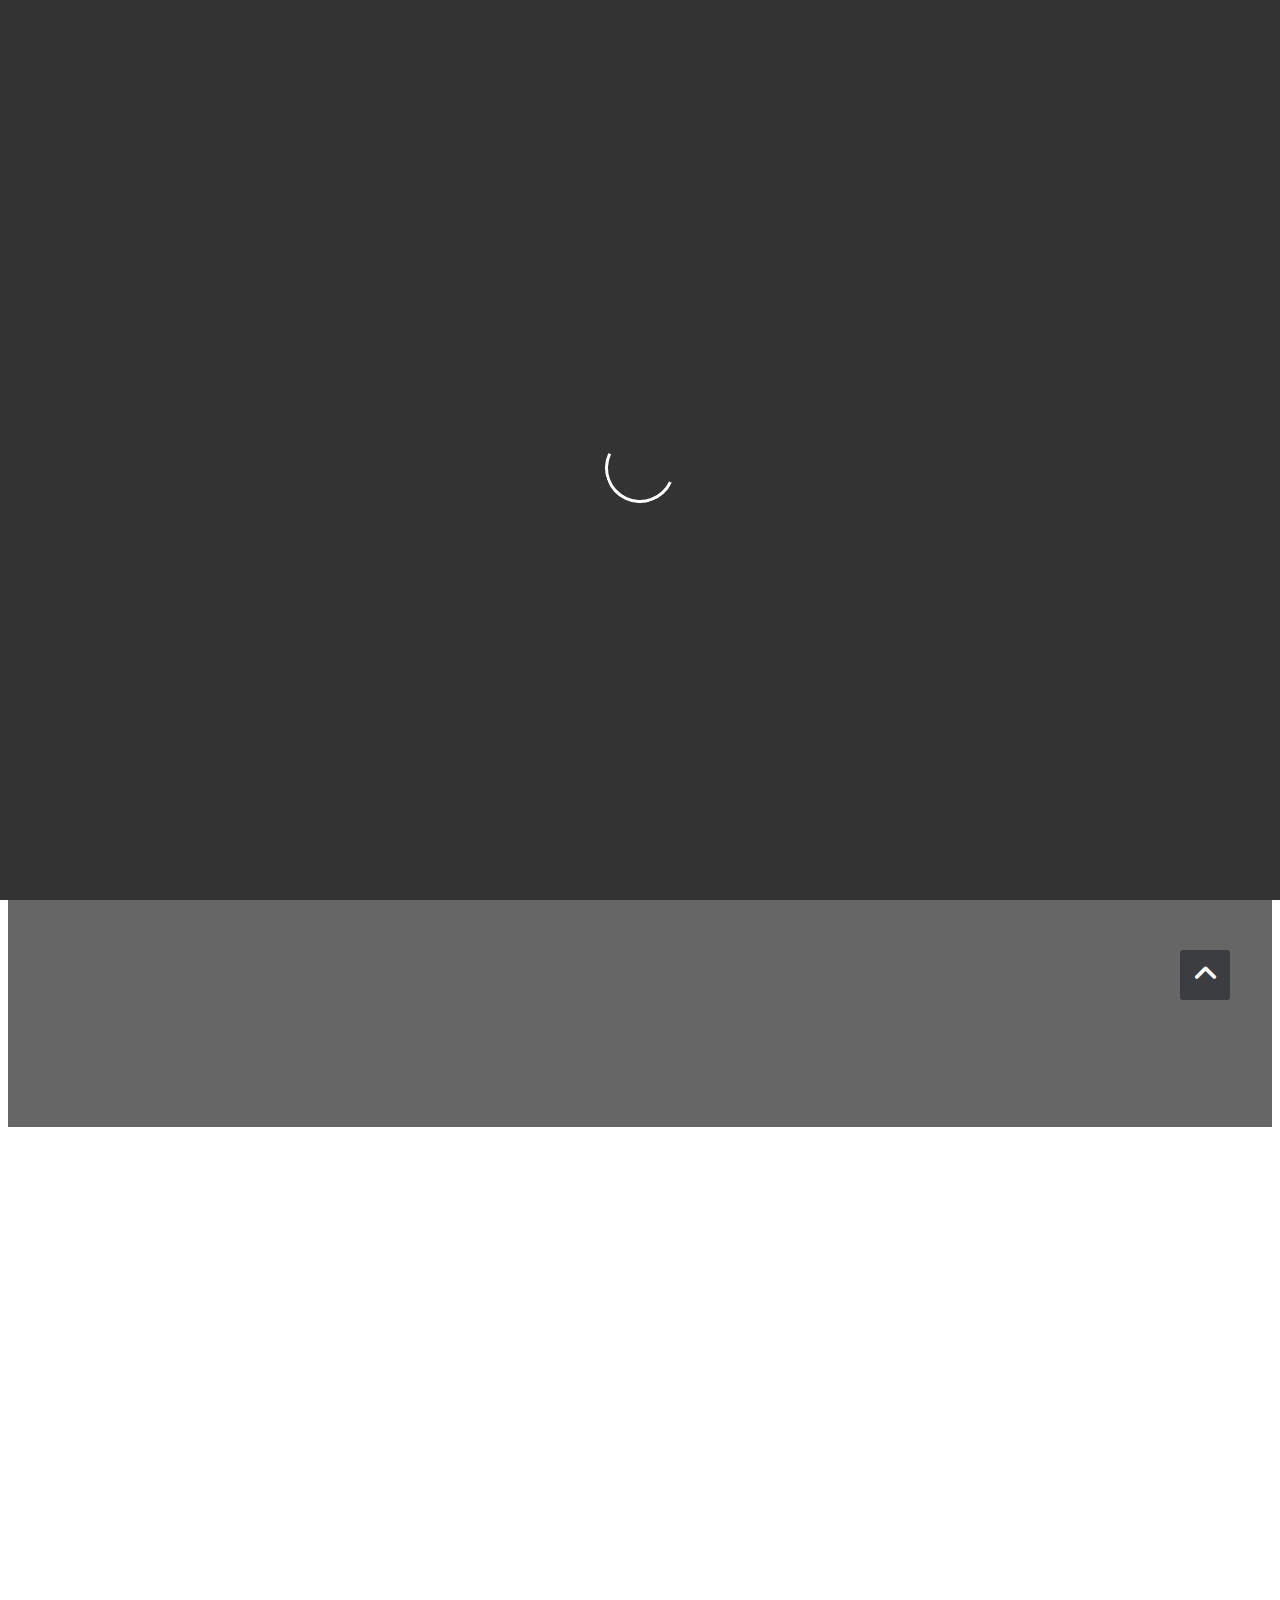
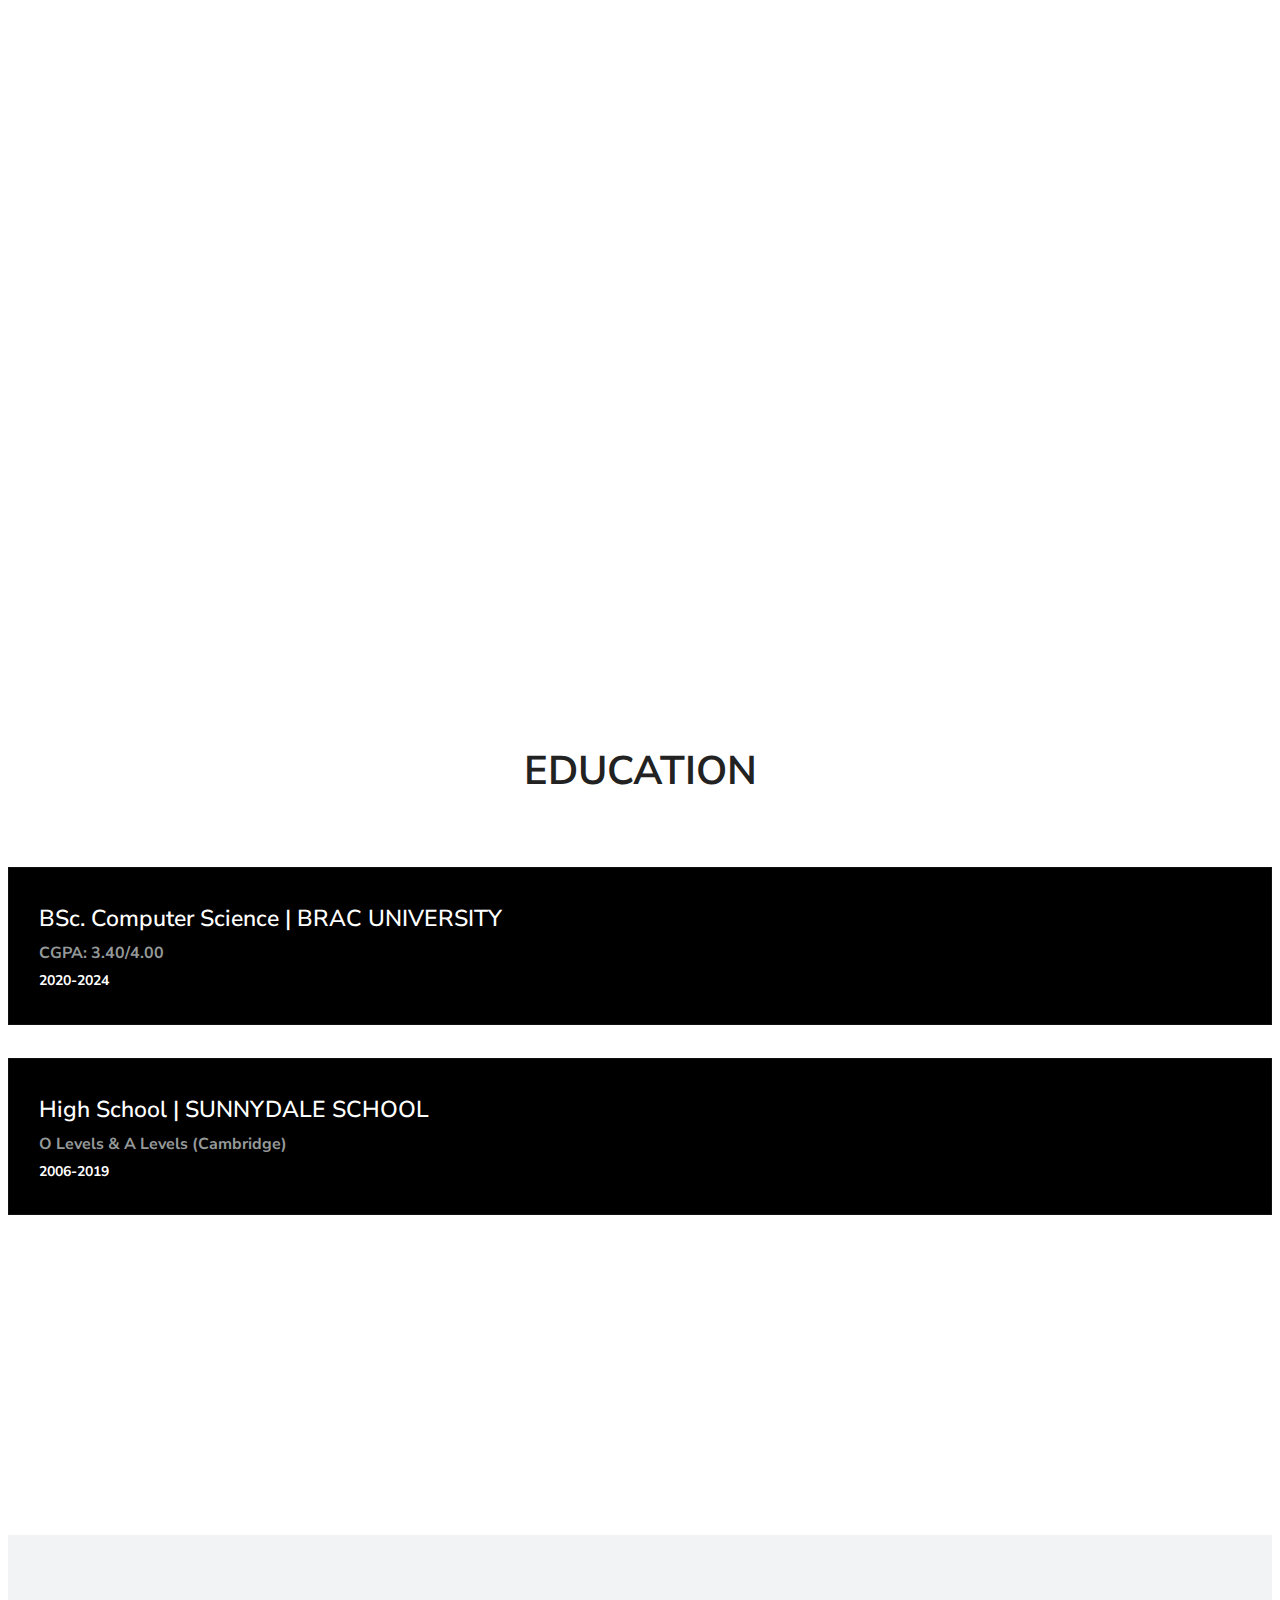
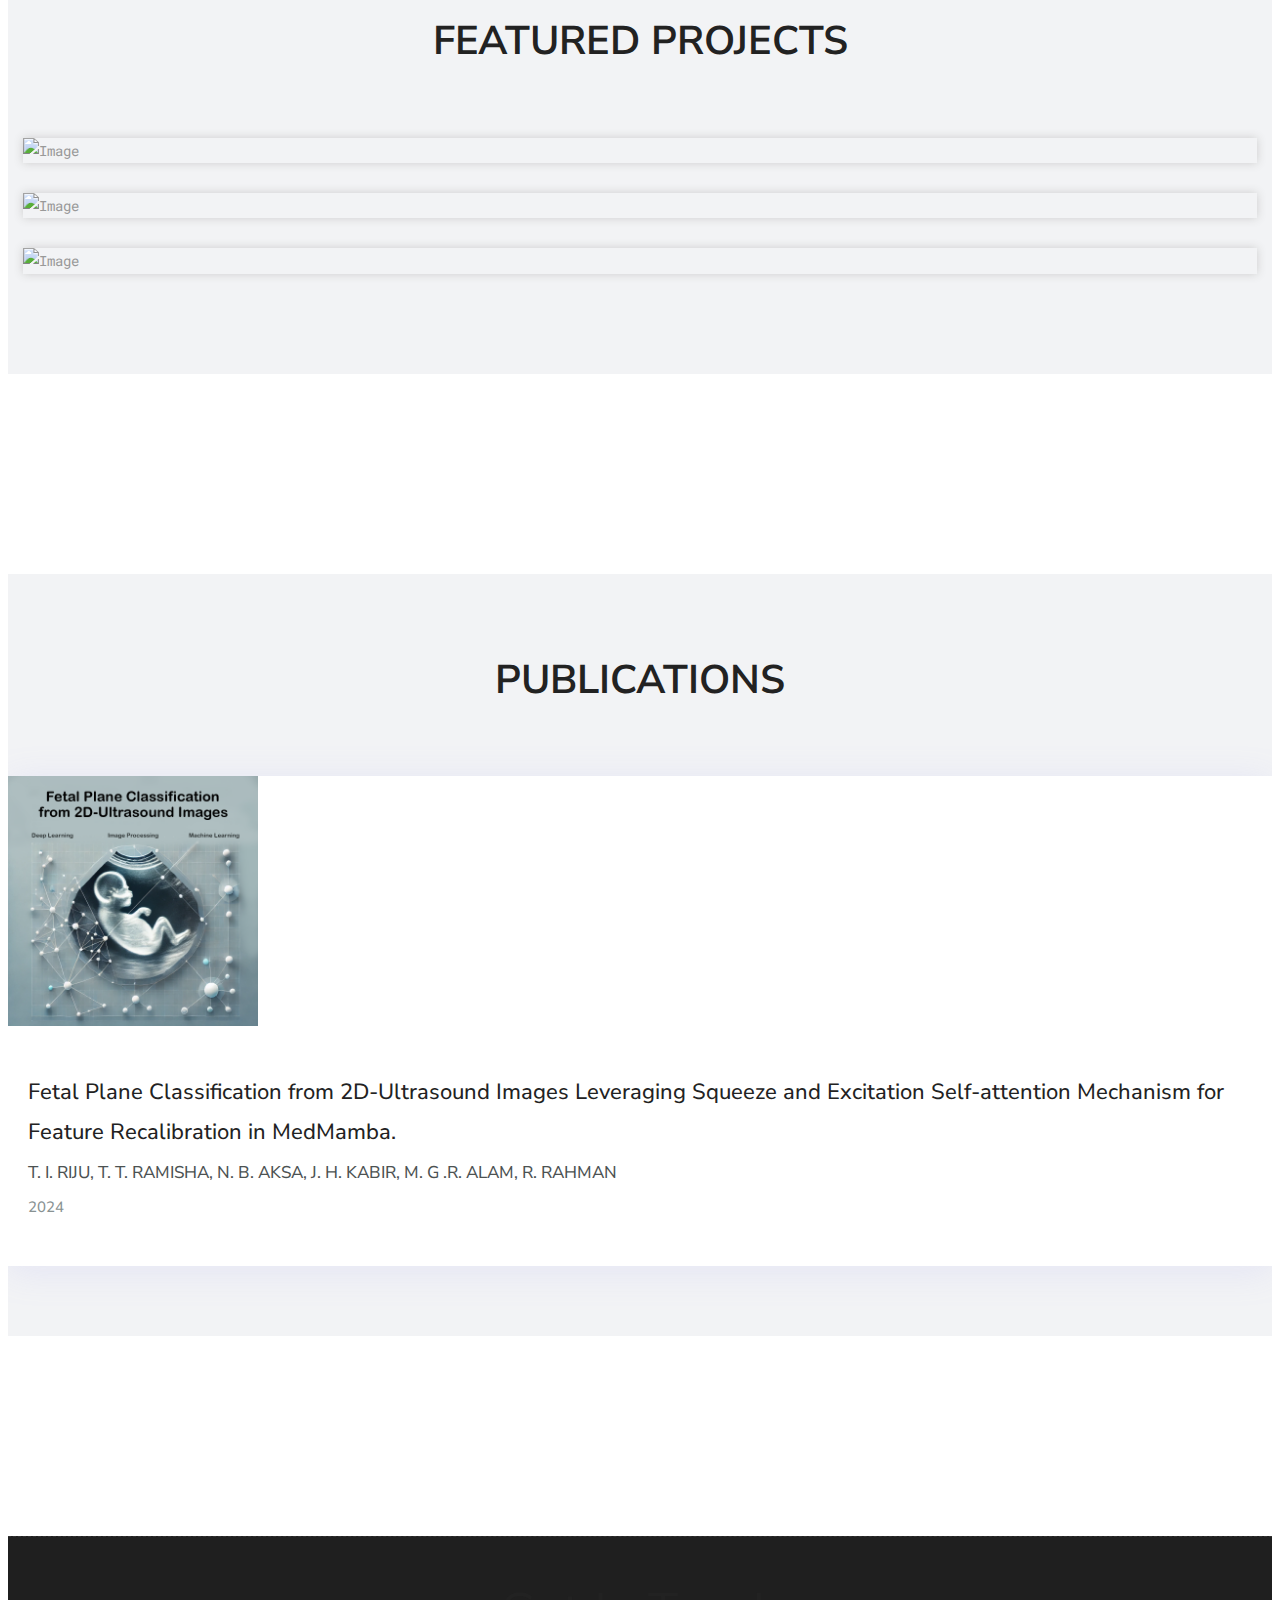
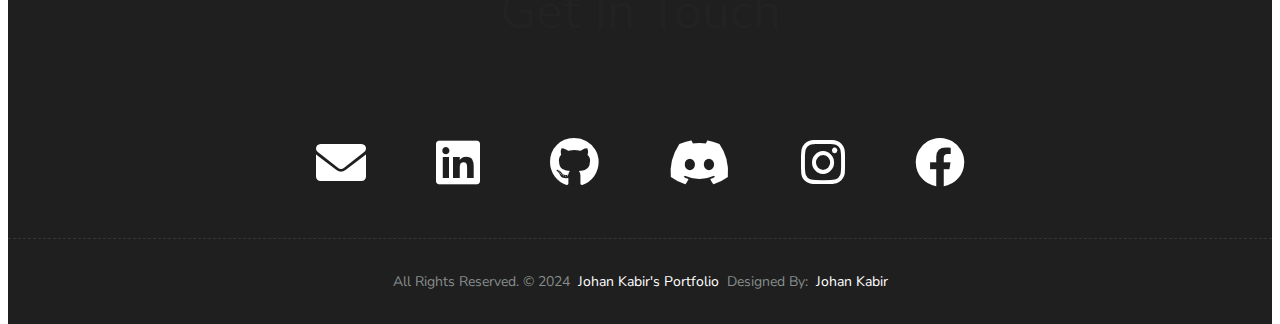
==== index.html @ ead3c5eb "Bug Fixes For iOS Browsers" ====
<!DOCTYPE html>
<html lang="en">
<head>

    <!-- Basic -->
    <meta charset="utf-8">
    <meta http-equiv="X-UA-Compatible" content="IE=edge">

    <!-- Mobile Metas -->
    <meta name="viewport" content="width=device-width, minimum-scale=1.0, maximum-scale=1.0, user-scalable=yes">

    <!-- Site Metas -->
    <title>JOHAN KABIR's Portfolio</title>
    <meta name="keywords" content="">
    <meta name="description" content="">
    <meta name="author" content="">

    <!-- Site Icons -->
    <link rel="apple-touch-icon" sizes="180x180" href="favicon_io_v21.10.2024.18.35/apple-touch-icon.png">
    <link rel="icon" type="image/png" sizes="32x32" href="favicon_io_v21.10.2024.18.35/favicon-32x32.png">
    <link rel="icon" type="image/png" sizes="16x16" href="favicon_io_v21.10.2024.18.35/favicon-16x16.png">
    <link rel="manifest" href="favicon_io_v21.10.2024.18.35/site.webmanifest">

    <!-- Bootstrap CSS -->
    <link rel="stylesheet" href="css/bootstrap.min.css">
    <!-- Site CSS -->
    <link rel="stylesheet" href="style.css">
    <!-- Responsive CSS -->
    <link rel="stylesheet" href="css/responsive.css">
    <!-- Custom CSS -->
    <link rel="stylesheet" href="css/custom.css">
    <script src="js/modernizr.js"></script> <!-- Modernizr -->

    <!-- Extra-->
    <link rel="preconnect" href="https://fonts.googleapis.com">
    <link rel="preconnect" href="https://fonts.gstatic.com" crossorigin>
    <link href="https://fonts.googleapis.com/css2?family=Nunito+Sans:ital,opsz,wght@0,6..12,200..1000;1,6..12,200..1000&display=swap" rel="stylesheet">
    <link rel="stylesheet" href="https://cdnjs.cloudflare.com/ajax/libs/font-awesome/6.0.0-beta3/css/all.min.css">


    <!--[if lt IE 9]>
        <script src="https://oss.maxcdn.com/libs/html5shiv/3.7.0/html5shiv.js"></script>
        <script src="https://oss.maxcdn.com/libs/respond.js/1.4.2/respond.min.js"></script>
        <![endif]-->

</head>

<body id="page-top" class="politics_version">

    <!-- LOADER -->
    <div id="preloader">
        <div id="main-ld">
            <div id="loader"></div>
        </div>
    </div><!-- end loader -->
    <!-- END LOADER -->

    <!-- Navigation -->
    <nav class="navbar navbar-expand-lg navbar-dark fixed-top" id="mainNav">
        <div class="container">
            <a class="navbar-brand js-scroll-trigger" href="#page-top">
                <img class="img-fluid" src="icloud/Favicon_v22.10.2024.14.30.png" alt="" />
            </a>
            <button class="navbar-toggler navbar-toggler-right" type="button" data-toggle="collapse"
                data-target="#navbarResponsive" aria-controls="navbarResponsive" aria-expanded="false"
                aria-label="Toggle navigation">
                <i class="fa fa-bars"></i>
            </button>
            <div class="collapse navbar-collapse" id="navbarResponsive">
                <ul class="navbar-nav text-uppercase ml-auto solid-white-B">
                    <li class="nav-item">
                        <a class="nav-link js-scroll-trigger active" href="#home">Home</a>
                    </li>
                    <li class="nav-item">
                        <a class="nav-link js-scroll-trigger" href="#about">About</a>
                    </li>
                    <li class="nav-item">
                        <a class="nav-link js-scroll-trigger" href="#education">Education</a>
                    </li>
                    <li class="nav-item">
                        <a class="nav-link js-scroll-trigger" href="#projects">Projects</a>
                    </li>
                    <li class="nav-item">
                        <a class="nav-link js-scroll-trigger" href="#publications">Publications</a>
                    </li>
                    <li class="nav-item">
                        <a class="nav-link js-scroll-trigger" href="#contact">Contact</a>
                    </li>
                </ul>
            </div>
        </div>
    </nav>

    <section id="home" class="main-banner rellax" data-rellax-speed="-2" style="background: url('icloud/spoon_5.png'); background-size: cover; background-position: center; background-repeat: no-repeat; background-attachment: scroll;"> 
        <div class="heading solid-white-B">
            <x>Hello, I'm</x>
            <y>Johan Kabir</y>
            <z class="cd-headline clip is-full-width">
                <span class="cd-words-wrapper">
                    <b class="is-visible">Web Developer</b>
                    <b>Software Developer</b>
                    <b>AI/ML Engineer</b>
                    <b>Database Designer</b>
                    <b>Graphics Programmer</b>
                </span>
            </z>
        </div>
    </section>
    <!-- <p> </p> -->

    <svg id="clouds" class="hidden-xs" xmlns="http://www.w3.org/2000/svg" version="1.1" width="100%" height="213"
        viewBox="0 0 85 100" preserveAspectRatio="none" style="z-index: 2; position: relative;">
        <path d="M-5 100 Q 0 20 5 100 Z
            M0 100 Q 5 0 10 100
            M5 100 Q 10 30 15 100
            M10 100 Q 15 10 20 100
            M15 100 Q 20 30 25 100
            M20 100 Q 25 -10 30 100
            M25 100 Q 30 10 35 100
            M30 100 Q 35 30 40 100
            M35 100 Q 40 10 45 100
            M40 100 Q 45 50 50 100
            M45 100 Q 50 20 55 100
            M50 100 Q 55 40 60 100
            M55 100 Q 60 60 65 100
            M60 100 Q 65 50 70 100
            M65 100 Q 70 20 75 100
            M70 100 Q 75 45 80 100
            M75 100 Q 80 30 85 100
            M80 100 Q 85 20 90 100
            M85 100 Q 90 50 95 100
            M90 100 Q 95 25 100 100
            M95 100 Q 100 15 105 100 Z">
        </path>
    </svg>

    <div id="about" class="section wb">
        <div class="container slide">
            <div class="row">
                <div class="col-md-7">
                    <div class="message-box black-font">
                        <v>About Me</v>
                        <w>
                            I'm a passionate tech enthusiast and recent Computer Science graduate. With a strong
                            foundation in coding, web development, database design, and a keen interest in
                            AI and machine learning, I thrive on creating innovative solutions to complex problems. My
                            technical expertise includes HTML, PHP, JavaScript, SQL, and MySQL, demonstrated through
                            projects like BookBug, an eCommerce platform for a bookstore (part of my undergraduate coursework). Additionally, I
                            contributed to a research project (undergraduate thesis) utilizing AI, Machine Learning, and Deep Learning to
                            enhance medical imaging, which received high praise during my thesis defense.
                        </w>
                        <w>
                            Alongside my technical expertise, I'm always curious about the latest innovations in PC hardware, video gaming
                            and sometimes robotics. I’m a self-motivated learner who loves to tinker with tech, and my work is
                            driven by a commitment to continuous improvement.
                        </w>
                        <w>
                            Whether it's coding, building tech solutions, or preparing for future challenges in my
                            career, I approach every opportunity with curiosity and dedication.
                        </w>
                    </div>  
                </div>
                <div class="col-md-5">
                    <div class="right-box-pro wow fadeIn">
                        <img src="icloud/GoKart.JPEG" alt="" class="img-fluid img-rounded">
                    </div>
                </div>
            </div>
        </div>

        <div class="container slide">
            <div class="row">
                <div class="col-md-5">
                    <div class="left-box-pro wow fadeIn">
                        <img src="icloud/zipline.JPEG" alt="" class="img-fluid img-rounded">
                    </div>
                </div>
                <div class="col-md-7">
                    <div class="message-box black-font">
                        <v>Life Beyond Programming</v>
                        <w>Beyond tech, I'll be found following my other passion: cricket. I have a deep-rooted love for the game, having played for the Under-14 team of Abahani Ltd. Club. While I don’t play anymore, I’m still an avid supporter of the Bangladesh cricket team. Whether it's cheering them on through thick and thin or enjoying the thrill of any good match, be it, Test, ODI or T20, cricket remains close to my heart.</w>
                        <w>I’m also an enthusiastic traveler. Recent trips to Nepal in January 2023 and India in January 2024 have enriched my understanding of different cultures and inspired me in both my personal and professional life. I believe traveling is one of the best ways to re-energize oneself. Exploring new places and cultures opens the mind to different and fresh perspectives, which I try to bring into every project I work on.</w>
                        <w>With a blend of technical skills, a passion for sports, and a love for adventure, I’m always eager to learn and grow, be that as a person or a professional.</w>
                    </div>
                </div>
            </div>
        </div>
    </div>

    <div id="x" class="section wb">
        <div class="container">
            <div class="section-title text-center font-sec-head">
                <a></a>
            </div>
        </div>
    </div>        

    <div id="education" class="section wb">
        <div class="container">
            <div class="section-title text-center font-sec-head">
                <a>EDUCATION</a>
            </div><!-- end title -->

            <div class="row">
                <div class="col-md-12 col-sm-12 solid-white-B">
                    <div class="testi-carousel owl-carousel owl-theme">
                        <div class="testimonial clearfix">
                            <div class="desc solid-white-B">
                                <t> BSc. Computer Science | BRAC UNIVERSITY</t>
                                <r>CGPA: 3.40/4.00</r>
                                <k>2020-2024</k>
                            </div>
                            <div class="testi-meta">
                                <img src="" alt="" class="img-fluid alignleft">
                                <h4><small></small></h4>
                            </div>
                        </div>

                        <div class="testimonial clearfix">
                            <div class="desc solid-white-B">
                                <t> High School | SUNNYDALE SCHOOL</t>
                                <r>O Levels & A Levels (Cambridge)</r>
                                <k>2006-2019</k>
                            </div>
                            <div class="testi-meta">
                                <img src="" alt="" class="img-fluid alignleft">
                                <h4><small></small></h4>
                            </div>
                        </div>
                    </div>
                </div>
            </div>
        </div>
    </div>

    <div id="y" class="section wb">
        <div class="container">
            <div class="section-title text-center font-sec-head">
                <a></a>
            </div>
        </div>
    </div> 

    <div id="projects" class="section lb">
        <div class="container">
            <div class="section-title text-center font-sec-head">
                <a>FEATURED PROJECTS</a>
            </div><!-- end title -->

            <div class="gallery-list row">
                <div class="col-md-4 col-sm-6 gallery-grid gal_a gal_b">
                    <div class="gallery-single2 fix">
                        <img src="project_tn/422.png" class="img-fluid" alt="Image">
                        <div class="img-overlay2">
                            <a href="https://github.com/JOVi1506/AI-ML_Project" class="overlay-text"
                                target="_blank">Airline Passenger Satisfaction Prediction using AI & ML</a>
                        </div>
                    </div>
                </div>

                <div class="col-md-4 col-sm-6 gallery-grid gal_c gal_b">
                    <div class="gallery-single2 fix">
                        <img src="project_tn/470.webp" class="img-fluid" alt="Image">
                        <div class="img-overlay2">
                            <a href="https://github.com/JOVi1506/LMS_BookBug" class="overlay-text"
                                target="_blank">BookBug Website</a>
                        </div>
                    </div>
                </div>

                <div class="col-md-4 col-sm-6 gallery-grid gal_a gal_c">
                    <div class="gallery-single2 fix">
                        <img src="project_tn/423.png" class="img-fluid" alt="Image">
                        <div class="img-overlay2">
                            <a href="https://github.com/JOVi1506/Digit_Match_Game" class="overlay-text"
                                target="_blank">Digit Match 2D Animation Game</a>
                        </div>
                    </div>
                </div>
            </div>
        </div>
    </div>

    <div id="z" class="section wb">
        <div class="container">
            <div class="section-title text-center font-sec-head">
                <a></a>
            </div>
        </div>
    </div> 

    <div id="publications" class="section lb">
        <div class="container">
            <div class="section-title text-center font-sec-head">
                <a>PUBLICATIONS</a>
            </div><!-- end title -->

            <div class="row">
                <div class="col-12">
                    <div class="post-box d-flex align-items-start">
                        <div class="post-thumb flex-shrink-0">
                            <img src="project_tn/CSE400_phtshp_v22.10.2024.16.02.png" class="img-fluid" alt="post-img"
                                style="width: 250px; height: auto;" />
                        </div>
                        <div class="post-info pl-3 black-font">
                            <g>
                                <a href="undergrad_thesis.html" target="_blank">
                                    Fetal Plane Classification from 2D-Ultrasound Images
                                    Leveraging Squeeze and Excitation Self-attention Mechanism for Feature Recalibration
                                    in MedMamba.
                                </a>
                            </g>
                            <o>
                                T. I. RIJU,   T. T. RAMISHA,   N. B. AKSA,   J. H. KABIR,   M. G .R. ALAM,   R. RAHMAN
                            </o>
                            <e>
                                2024
                            </e>
                        </div>
                    </div>
                </div>
            </div>
        </div>
    </div>

    <div id="e" class="section wb">
        <div class="container">
            <div class="section-title text-center">
                <h3></h3>
            </div>
        </div>
    </div> 

    <div id="contact">
    <div class="copyrights" class="footer">
        <div class="container">
            <div class="section-title text-center font-f">
                <a> Get In Touch</a>
            </div>
            <div class="row">
                <div class="col-md-12 col-sm-12">
                    <ul class="social-list">
                        <li class="social-list-item">
                            <a class ="social-list-link" href="mailto:johanhkabirjovi@gmail.com" target="_blank">
                                <i class="fas fa-envelope"></i>
                            </a>
                        </li>
                        <li class="social-list-item">
                            <a class ="social-list-link" href="https://www.linkedin.com/in/johan-h-kabir-x15y06/" target="_blank">
                                <i class="fab fa-linkedin"></i>
                            </a>
                        </li>
                        <li class="social-list-item">
                            <a class ="social-list-link" href="https://github.com/JOVi1506/" target="_blank">
                                <i class="fab fa-github"></i>
                            </a>
                        </li>
                        <li class="social-list-item">
                            <a class ="social-list-link" href="https://discord.com/users/456901019339718676" target="_blank">
                                <i class="fab fa-discord"></i>
                            </a>
                        </li>
                        <li class="social-list-item">
                            <a class ="social-list-link" href="https://www.instagram.com/johank1506/" target="_blank">
                                <i class="fab fa-instagram"></i>
                            </a>
                        </li>
                        <li class="social-list-item">
                            <a class ="social-list-link" href="https://facebook.com/johankabir15/" target="_blank">
                                <i class="fab fa-facebook"></i>
                            </a>
                        </li>
                    </ul>
                </div>    
            </div>
            
        </div>
    </div>
    
    <div class="copyrights" class="footer">
        <div class="container">
            <div class="row">
                <div class="col-md-12 col-sm-12">
                    <div class="social-list">
                        <a class="solid-grey" href="">All Rights Reserved. &copy; 2024</a>
                        <a class="black-space"href="">0</a>
                        <a class="solid-white-B" href="">Johan Kabir's Portfolio</a> 
                        <a class="black-space" href="">0</a>
                        <a class="solid-grey" href="">Designed By:</a>
                        <a class="black-space" href="">0</a>
                        <a class="solid-white-B" href="">Johan Kabir</a>
                    </div>
                </div>
            </div>
        </div>
    </div><!-- end copyrights -->

    <a href="#" id="scroll-to-top" class="dmtop global-radius"><i class="fa fa-angle-up"></i></a>

    <!-- ALL JS FILES -->
    <script src="js/all.js"></script>
    <!-- Camera Slider -->
    <script src="js/jquery.mobile.customized.min.js"></script>
    <script src="js/jquery.easing.1.3.js"></script>
    <script src="js/parallaxie.js"></script>
    <script src="js/headline.js"></script>
    <!-- Contact form JavaScript -->
    <script src="js/jqBootstrapValidation.js"></script>
    <script src="js/contact_me.js"></script>
    <!-- ALL PLUGINS -->
    <script src="js/custom.js"></script>
    <script src="js/jquery.vide.js"></script>
    <script src="js/carousel_J.js"></script>
    <script src="https://cdnjs.cloudflare.com/ajax/libs/rellax/1.12.1/rellax.min.js"></script>
    <script>var rellax = new Rellax('.rellax');</script>


</body>

</html>
---- style.css ----
/*------------------------------------------------------------------
    Version: 1.0
-------------------------------------------------------------------*/

/*------------------------------------------------------------------
    IMPORT FONTS
-------------------------------------------------------------------*/

@import url('https://fonts.googleapis.com/css?family=Roboto+Mono:300,400,500,700');

/*------------------------------------------------------------------
    IMPORT FILES
-------------------------------------------------------------------*/

@import url(css/animate.css);
@import url(css/camera.css);
@import url(css/flaticon.css);
@import url(css/prettyPFto.css);
@import url(css/owl.carousel.css);
@import url(css/font-awesome.min.css);

/*------------------------------------------------------------------
    SKELETON
-------------------------------------------------------------------*/

body {
    color: #999999;
    font-size: 14px;
    font-family: 'Roboto Mono', monospace;
    line-height: 1.80857;
}

html,
body {
    height: 100%;
}

body.demos .section {
    background: url(images/bg.png) repeat top center #f2f3f5;
}

body.demos .section-title img {
    max-width: 280px;
    display: block;
    margin: 10px auto;
}

body.demos .service-widget h3 {
    border-bottom: 1px solid #ededed;
    font-size: 18px;
    padding: 20px 0;
    background-color: #ffffff;
}

body.demos .service-widget {
    margin: 0 0 30px;
    padding: 30px;
    background-color: #fff
}

body.demos .container-fluid {
    max-width: 1080px
}

a {
    color: #1f1f1f;
    text-decoration: none !important;
    outline: none !important;
    -webkit-transition: all .3s ease-in-out;
    -moz-transition: all .3s ease-in-out;
    -ms-transition: all .3s ease-in-out;
    -o-transition: all .3s ease-in-out;
    transition: all .3s ease-in-out;
}

h1,
h2,
h3,
h4,
h5,
h6 {
    letter-spacing: 0;
    font-weight: normal;
    position: relative;
    padding: 0 0 10px 0;
    font-weight: normal;
    line-height: 120% !important;
    color: #333333;
    margin: 0
}

h1 {
    font-size: 24px
}

h2 {
    font-size: 22px
}

h3 {
    font-size: 18px
}

h4 {
    font-size: 16px
}

h5 {
    font-size: 14px
}

h6 {
    font-size: 13px
}

h1 a,
h2 a,
h3 a,
h4 a,
h5 a,
h6 a {
    color: #212121;
    text-decoration: none !important;
    opacity: 1
}

h1 a:hover,
h2 a:hover,
h3 a:hover,
h4 a:hover,
h5 a:hover,
h6 a:hover {
    opacity: .8
}

a {
    color: #222222;
    text-decoration: none;
    outline: none;
}

a,
.btn {
    text-decoration: none !important;
    outline: none !important;
    -webkit-transition: all .3s ease-in-out;
    -moz-transition: all .3s ease-in-out;
    -ms-transition: all .3s ease-in-out;
    -o-transition: all .3s ease-in-out;
    transition: all .3s ease-in-out;
}

.btn-custom {
    margin-top: 20px;
    background-color: transparent !important;
    border: 2px solid #ddd;
    padding: 12px 40px;
    font-size: 16px;
}

.lead {
    font-size: 18px;
    line-height: 30px;
    color: #767676;
    margin: 0;
    padding: 0;
}

blockquote {
    margin: 20px 0 20px;
    padding: 30px;
}

ul,
li,
ol {
    margin: 0px;
    list-style: none;
    padding: 0px;
}


/*------------------------------------------------------------------
    WP CORE
-------------------------------------------------------------------*/

.first {
    clear: both
}

.last {
    margin-right: 0
}

.alignnone {
    margin: 5px 20px 20px 0;
}

.aligncenter,
div.aligncenter {
    display: block;
    margin: 5px auto 5px auto;
}

.alignright {
    float: right;
    margin: 10px 0 20px 20px;
}

.alignleft {
    float: left;
    margin: 10px 20px 20px 0;
}

a img.alignright {
    float: right;
    margin: 10px 0 20px 20px;
}

a img.alignnone {
    margin: 10px 20px 20px 0;
}

a img.alignleft {
    float: left;
    margin: 10px 20px 20px 0;
}

a img.aligncenter {
    display: block;
    margin-left: auto;
    margin-right: auto
}

.wp-caption {
    background: #fff;
    border: 1px solid #f0f0f0;
    max-width: 96%;
    /* Image does not overflow the content area */
    padding: 5px 3px 10px;
    text-align: center;
}

.wp-caption.alignnone {
    margin: 5px 20px 20px 0;
}

.wp-caption.alignleft {
    margin: 5px 20px 20px 0;
}

.wp-caption.alignright {
    margin: 5px 0 20px 20px;
}

.wp-caption img {
    border: 0 none;
    height: auto;
    margin: 0;
    max-width: 98.5%;
    padding: 0;
    width: auto;
}

.wp-caption p.wp-caption-text {
    font-size: 11px;
    line-height: 17px;
    margin: 0;
    padding: 0 4px 5px;
}


/* Text meant only for screen readers. */

.screen-reader-text {
    clip: rect(1px, 1px, 1px, 1px);
    position: absolute !important;
    height: 1px;
    width: 1px;
    overflow: hidden;
}

.screen-reader-text:focus {
    background-color: #f1f1f1;
    border-radius: 3px;
    box-shadow: 0 0 2px 2px rgba(0, 0, 0, 0.6);
    clip: auto !important;
    color: #21759b;
    display: block;
    font-size: 14px;
    font-size: 0.875rem;
    font-weight: bold;
    height: auto;
    left: 5px;
    line-height: normal;
    padding: 15px 23px 14px;
    text-decoration: none;
    top: 5px;
    width: auto;
    z-index: 100000;
    /* Above WP toolbar. */
}


/*------------------------------------------------------------------
    HEADER
-------------------------------------------------------------------*/

.navbar-dark {}

.navbar-dark .navbar-nav .nav-link {
    color: #ffffff;
    letter-spacing: 1px;
    font-size: 14px;
    position: relative;
}

.navbar-dark .navbar-nav .nav-link:hover {
    color: #ffffff;
}

.navbar-dark .navbar-nav .nav-link.active {
    font-weight: 600;
}

.navbar-dark .navbar-nav .nav-link::after {
    content: '';
    width: 0;
    height: 3px;
    background: #ffffff;
    position: absolute;
    bottom: 0;
    left: 0;
    right: 0;
    text-align: center;
    margin: 0 auto;
    border-radius: 0px;
    -webkit-transition: all .5s;
    transition: all .5s;
    z-index: -1;
}

.navbar-dark .navbar-nav .nav-link.active::after {
    width: 50%;
}

/*------------------------------------------------------------------
    SECTIONS
-------------------------------------------------------------------*/

.main-banner {
    height: 100%;
    position: relative;
}

.main-banner {
    display: table;
    width: 100%;
    text-align: center;
}

.main-banner::after {
    content: " ";
    position: absolute;
    top: 0;
    bottom: 0;
    left: 0;
    right: 0;
    background-color: #000;
    z-index: 0;
    opacity: .6;
}

.heading {
    color: #fff;
    display: table-cell;
    vertical-align: middle;
    position: relative;
    z-index: 1;
}

.heading h1 {
    color: #ffffff;
    font-weight: 700;
    font-size: 62px;
    text-transform: uppercase;
}

.heading p {
    font-size: 18px;
    padding: 20px 0px;
}

.heading h3 {
    color: ffffff;
}

.cd-words-wrapper {
    display: inline-block;
    position: relative;
    text-align: left;
}

.cd-words-wrapper b {
    display: inline-block;
    position: absolute;
    white-space: nowrap;
    left: 0;
    top: 0;
}

.cd-words-wrapper b.is-visible {
    position: relative;
}

.no-js .cd-words-wrapper b {
    opacity: 0;
}

.no-js .cd-words-wrapper b.is-visible {
    opacity: 1;
}

/* -------------------------------- 

xclip 

-------------------------------- */
.cd-headline.clip span {
    display: inline-block;
    padding: .2em 0;
    color: #ffffff;
    font-size: 30px;
}

.cd-headline.clip span b {
    text-transform: uppercase;
}

.cd-headline.clip .cd-words-wrapper {
    overflow: hidden;
    vertical-align: top;
}

.cd-headline.clip .cd-words-wrapper::after {
    /* line */
    content: '';
    position: absolute;
    top: 0;
    right: 0;
    width: 2px;
    height: 100%;
    background-color: #aebcb9;
}

.cd-headline.clip b {
    opacity: 0;
}

.cd-headline.clip b.is-visible {
    opacity: 1;
}


#mainNav.navbar-shrink {
    padding-top: 10px;
    padding-bottom: 10px;
    background-color: #333333;
}

#mainMav{
    background-color: #333333; /* Solid or semi-transparent background */
    /* transition: background-color 0.3s ease; */
}

#clouds {
    margin-top: -5%;
    position: relative;
    z-index: 1;
}

#clouds path {
    fill: #ffffff;
    bottom: -10px;
    overflow: hidden;
    stroke: #ffffff;
}

.section {
    display: block;
    position: relative;
    overflow: hidden;
    padding: 70px 0;
}

.noover {
    overflow: visible;
}

.noover .btn-dark {
    border: 0 !important;
}

.nopad {
    padding: 0;
}

.nopadtop {
    padding-top: 0;
}

.section.wb {
    background-color: #ffffff;
}

.section.lb {
    background-color: #f2f3f5;
}

.section.db {
    background-color: #111111;
}

.section.color1 {
    background-color: #448AFF;
}

.first-section {
    display: block;
    position: relative;
    overflow: hidden;
    padding: 16em 0 13em;
}

.first-section h2 {
    color: #ffffff;
    font-size: 68px;
    font-weight: 300;
    text-transform: capitalize;
    display: block;
    margin: 0;
    padding: 0 0 30px;
    position: relative;
}

.first-section .lead {
    font-size: 21px;
    font-weight: 300;
    padding: 0 0 40px;
    margin: 0;
    line-height: inherit;
    color: #ffffff;
}

.macbookright {
    width: 980px;
    position: absolute;
    right: -15%;
    bottom: -6%;
}

.section-title {
    display: block;
    position: relative;
    margin-bottom: 60px;
}

.section-title p {
    color: #999;
    font-weight: 400;
    font-size: 18px;
    line-height: 33px;
    margin: 0;
}

.section-title h3 {
    font-size: 38px;
    font-weight: 500;
    line-height: 62px;
    margin: 0 0 25px;
    padding: 0;
    text-transform: none;
}

.section.colorsection p,
.section.colorsection h3,
.section.db h3 {
    color: #ffffff;
}



.btn-hover-new {
    color: #333333;
    -webkit-transition: all 0.5s;
    -moz-transition: all 0.5s;
    -o-transition: all 0.5s;
    transition: all 0.5s;
    position: relative;
    border: 1px solid #333333;
    overflow: hidden;
    padding: 0px 18px;
    display: inline-block;
}

.sim-btn {
    line-height: 50px;
    height: 50px;
    text-align: center;
    margin-right: auto;
    margin-left: auto;
    margin-top: 0px;
    cursor: pointer;
}

.btn-hover-new::after {
    content: attr(data-text);
    position: absolute;
    width: 100%;
    height: 100%;
    top: 0;
    left: 0;
    opacity: 0;
    -webkit-transform: translate(-30%, 0);
    transform: translate(-30%, 0);
    -webkit-transition: all 0.3s;
    -moz-transition: all 0.3s;
    -o-transition: all 0.3s;
    transition: all 0.3s;
}

.btn-hover-new span {
    -webkit-transition: all 0.3s;
    -moz-transition: all 0.3s;
    -o-transition: all 0.3s;
    transition: all 0.3s;
}

.btn-hover-new:hover {
    color: #ffffff;
    background-color: #333333;
}

.btn-hover-new:hover>span {
    opacity: 0;
    -webkit-transform: translate(0px, 40px);
    transform: translate(0px, 40px);
}

.btn-hover-new:hover::after {
    opacity: 1;
    -webkit-transform: translate(0, 0);
    transform: translate(0, 0);
}




.right-box-pro {
    position: relative;
    -webkit-box-shadow: 0px 0px 30px -4px rgba(0, 0, 0, 0.3);
    box-shadow: 0px 0px 30px -4px rgba(0, 0, 0, 0.3);
}

.right-box-pro img {
    position: relative;
    z-index: 2;
}

.right-box-pro::before {
    content: "";
    background: url(images/country-quilt-dark.png);
    width: 100%;
    height: 100%;
    position: absolute;
    bottom: -10px;
    right: -10px;
    z-index: 0;
}



.services-inner-box {
    padding: 15px;
    background: #ffffff;
    margin-bottom: 30px;
}

.ser-icon {
    width: 90px;
    height: 90px;
    text-align: center;
    line-height: 90px;
}

.ser-icon i {
    font-size: 50px;
    color: #333333;
}

.services-inner-box h2 {
    font-size: 22px;
    font-weight: 600;
}


/*------------------------------------------------------------------
    PORTFOLIO
-------------------------------------------------------------------*/

.item-h2,
.item-h1 {
    height: 100% !important;
    height: auto !important;
}

.isotope-item {
    z-index: 2;
    padding: 0;
}

.isotope-hidden.isotope-item {
    pointer-events: none;
    z-index: 1;
}

.isotope,
.isotope .isotope-item {
    /* change duration value to whatever you like */
    -webkit-transition-duration: 0.8s;
    -moz-transition-duration: 0.8s;
    transition-duration: 0.8s;
}

.isotope {
    -webkit-transition-property: height, width;
    -moz-transition-property: height, width;
    transition-property: height, width;
}

.isotope .isotope-item {
    -webkit-transition-property: -webkit-transform, opacity;
    -moz-transition-property: -moz-transform, opacity;
    transition-property: transform, opacity;
}

.portfolio-filter ul {
    padding: 0;
    z-index: 2;
    display: block;
    position: relative;
    margin: 0;
}

.portfolio-filter ul li {
    border-radius: 0;
    display: inline-block;
    margin: 0 5px 0 0;
    text-decoration: none;
    text-transform: uppercase;
    vertical-align: middle;
}

.portfolio-filter ul li:last-child:after {
    content: "";
}

.portfolio-filter ul li .btn-dark {
    box-shadow: none;
    background-color: transparent;
    border: 1px solid #e6e7e6 !important;
    color: #1f1f1f;
    font-weight: 400;
    font-size: 13px;
    padding: 10px 30px;
}

.da-thumbs {
    list-style: none;
    position: relative;
    padding: 0;
}

.da-thumbs .pitem {
    margin: 0;
    padding: 15px;
    position: relative;
}

.da-thumbs .pitem a,
.da-thumbs .pitem a img {
    display: block;
    position: relative;
}

.da-thumbs .pitem a {
    overflow: hidden;
}

.da-thumbs .pitem a div {
    position: absolute;
    background-color: rgba(0, 0, 0, 0.8);
    width: 100%;
    height: 100%;
}

.da-thumbs .pitem a div h3 {
    display: block;
    color: #ffffff;
    font-size: 20px;
    padding: 30px 15px;
    text-transform: capitalize;
    font-weight: normal;
}

.da-thumbs .pitem a div h3 small {
    display: block;
    color: #ffffff;
    margin-top: 5px;
    font-size: 13px;
    font-weight: 300;
}

.da-thumbs .pitem a div i {
    background-color: #1f1f1f;
    position: absolute;
    color: #ffffff !important;
    bottom: 0;
    font-size: 15px;
    z-index: 12;
    right: 0;
    width: 40px;
    height: 40px;
    line-height: 40px;
    text-align: center;
}


/*------------------------------------------------------------------
    TESTIMONIALS
-------------------------------------------------------------------*/

.logos img {
    margin: auto;
    display: block;
    text-align: center;
    width: 100%;
    opacity: 0.3;
}

.logos img:hover {
    opacity: 0.5;
}

.desc h3 i {
    color: #cccccc;
    font-size: 37px;
    vertical-align: middle;
    margin-right: 12px;
}

.desc {
    padding: 30px;
    position: relative;
    background: #000;
    border: 1px solid #111111;
}

.testi-meta {
    display: block;
    margin-top: 20px;
}

.testimonial h4 {
    font-size: 18px;
    color: #333333;
    padding: 13px 0 0;
}

.testimonial img {
    max-width: 55px;
}

.testimonial small {
    margin-top: 7px;
    font-size: 16px;
    display: block;
}

.testimonial {
    background-color: transparent;
}

.testimonial h3 {
    padding: 0 0 10px;
    font-size: 20px;
    font-weight: 600;
    color: #ffffff;
}

.testimonial small,
.testimonial .lead {
    background-color: transparent;
    color: #aaa;
    display: block;
    font-size: 16px;
    font-style: normal;
    line-height: 30px;
    margin: 0;
    padding: 0;
    position: relative;
}

.testimonial p:after {
    display: none;
}


/*------------------------------------------------------------------
    PRICING TABLES
-------------------------------------------------------------------*/

.pricing-table {
    margin: 50px 0 0 0;
    background: #fff;
    box-shadow: 0 5px 14px rgba(0, 0, 0, 0.1);
}

.pricing-table i {
    width: 30px;
    color: #c2c2c2;
    display: inline-block;
    margin-right: 10px;
    padding-right: 5px;
    border-right: 1px solid #ececec;
}

.pricing-table .btn-dark {
    padding: 10px 24px;
    font-size: 15px;
}

.pricing-table strong {
    font-weight: 600;
    margin-right: 6px;
    color: #1f1f1f;
}

.pricing-table-header {
    padding: 30px 0 25px 0;
    background: #ffffff;
}

.pricing-table-header h2 {
    font-size: 31px;
    margin: 0;
    padding: 0;
    font-weight: 300;
}

.pricing-table-header h3 {
    font-size: 15px;
    font-weight: 600;
    color: #aaaaaa;
    margin-top: 10px;
    text-transform: uppercase;
}

.pricing-table-space {
    height: 10px;
}

.pricing-table-text {
    margin: 15px 30px 0 30px;
    padding: 0 10px 15px 10px;
    border-bottom: 1px solid #ececec;
    font-weight: 300;
    line-height: 30px;
    color: #c2c2c2;
    font-size: 16px;
}

.pricing-table-text p {
    font-weight: 400;
}

.pricing-table-features {
    margin: 15px 30px 0 30px;
    padding: 0 10px 15px 30px;
    border-bottom: 1px solid #ececec;
    text-align: left;
    line-height: 30px;
    font-size: 16px;
    color: #c2c2c2;
}

.pricing-table-highlighted h3,
.pricing-table-highlighted h2 {
    color: #ffffff !important;
}

.pricing-table-sign-up {
    margin-top: 25px;
    padding-bottom: 30px;
}


/* Highlighted table */

.pricing-table-highlighted {
    margin-top: 0;
}

.m130 {
    margin-top: 130px;
}

.nav-pills {
    border: 1px solid #e1e1e1;
}

.nav-pills>li {
    width: 50%;
    padding: 10px;
    float: left;
    margin: 0 !important;
}

.nav-pills>li>a {
    margin: 0 !important;
    text-align: center;
    background-color: #f4f4f4;
}


/*------------------------------------------------------------------
    ICON BOXES
-------------------------------------------------------------------*/

.icon-wrapper {
    position: relative;
    cursor: pointer;
    display: block;
    z-index: 1;
}

.icon-wrapper i {
    width: 75px;
    height: 75px;
    text-align: center;
    line-height: 75px;
    font-size: 28px;
    background-color: #f2f3f5;
    color: #1f1f1f;
    margin-top: 0;
}

.small-icons.icon-wrapper:hover i,
.small-icons.icon-wrapper:hover i:hover,
.small-icons.icon-wrapper i {
    width: auto !important;
    height: auto !important;
    line-height: 1 !important;
    padding: 0 !important;
    color: #e3e3e3 !important;
    background-color: transparent !important;
    background: none !important;
    margin-right: 10px !important;
    vertical-align: middle;
    font-size: 24px !important;
}

.small-icons.icon-wrapper h3 {
    font-size: 18px;
    padding-bottom: 5px;
}

.small-icons.icon-wrapper p {
    padding: 0;
    margin: 0;
}

.icon-wrapper h3 {
    font-size: 21px;
    padding: 0 0 15px;
    margin: 0;
}

.icon-wrapper p {
    margin-bottom: 0;
    padding-left: 95px;
}

.icon-wrapper p small {
    display: block;
    color: #999;
    margin-top: 10px;
    text-transform: none;
    font-weight: 600;
    font-size: 16px;
}

.icon-wrapper p small:after {
    content: "\f105";
    font-family: FontAwesome;
    margin-left: 5px;
    font-size: 11px;
}


/*------------------------------------------------------------------
    MESSAGE BOXES
-------------------------------------------------------------------*/

.event_dit {
    margin-top: 20px;
}

.event_dit ul {
    float: left;
    width: 100%;
    padding-bottom: 15px;
    margin-bottom: 0px;
    position: relative;
    line-height: 12px;
}

.event_dit ul li {
    float: left;
    position: relative;
}

.event_dit ul li a {
    padding: 0px 5px;
    font-size: 14px;
    line-height: 25px;
    transition: all 0.3s ease-in-out;
    -webkit-transition: all 0.3s ease-in-out;
    -moz-transition: all 0.3s ease-in-out;
    -o-transition: all 0.3s ease-in-out;
    -moz-transition: all 0.3s ease-in-out;
}

.event_dit ul li a:hover {
    color: #333333;
}

.service-widget h3 {
    font-size: 21px;
    color: #ffffff;
    padding: 20px 0 12px;
    margin: 0;
}

.participate-wrap figure {
    overflow: hidden;
    position: relative;
}

.participate-wrap figure::before {
    background-color: #333333;
    content: "";
    position: absolute;
    border-radius: 100%;
    top: 0px;
    left: 0px;
    right: 0px;
    bottom: 0px;
    margin: auto;
    width: 0px;
    height: 0px;
    opacity: 0.7;
    transition: all 0.3s ease-in-out;
    -webkit-transition: all 0.3s ease-in-out;
    -moz-transition: all 0.3s ease-in-out;
    -o-transition: all 0.3s ease-in-out;
    -moz-transition: all 0.3s ease-in-out;
}

.participate-wrap figure figcaption {
    position: absolute;
    width: 100%;
    top: 0px;
    text-align: center;
    margin-top: -20px;
    opacity: 0;
    transition: all 0.3s ease-in-out;
    -webkit-transition: all 0.3s ease-in-out;
    -moz-transition: all 0.3s ease-in-out;
    -o-transition: all 0.3s ease-in-out;
    -moz-transition: all 0.3s ease-in-out;
}

.participate-wrap figure figcaption .global-radius {
    background: #ffffff;
    width: 38px;
    height: 38px;
    display: inline-block;
    text-align: center;
    line-height: 38px;
}

.participate-wrap:hover figure::before {
    width: 100%;
    height: 100%;
    border-radius: 0px;
}

.participate-wrap:hover figure figcaption {
    top: 50%;
    opacity: 1;
}

.service-widget h3 a,
.section.wb .service-widget h3,
.section.lb .service-widget h3 {
    color: #1f1f1f;
}

.service-widget p {
    margin-bottom: 0;
    padding-bottom: 0;
}

.message-box h4 {
    text-transform: uppercase;
    padding: 0;
    margin: 0 0 5px;
    font-weight: 600;
    letter-spacing: 0.5px;
    font-size: 15px;
    color: #999;
}

.message-box h2 {
    font-size: 38px;
    font-weight: 300;
    padding: 0 0 10px;
    margin: 0;
    line-height: 62px;
    margin-top: 0;
    text-transform: none;
    text-align: justify;
    /* x */
}

.message-box p {
    margin-bottom: 20px;
    text-align: justify;
    /* x */
}

.message-box .lead {
    padding-top: 10px;
    font-size: 16px;
    font-style: italic;
    color: #999;
    padding-bottom: 10px;
    padding-left: 15px;
}

.post-media {
    position: relative;
}

.post-media img {
    width: 100%;
}

.post-media_pp {
    overflow: hidden;
    position: relative;
}

.service-widget {
    margin-bottom: 30px;
}

.hover-up {
    background: #076799;
}

.service-widget .post-media_pp .hover-up {
    padding: 30px;
    position: absolute;
    left: 110%;
    width: 100%;
    top: 0;
    height: 100%;
    transition: all .35s ease-in-out;
    opacity: 0;
}

.service-widget .post-media_pp:hover .hover-up {
    opacity: 1;
    left: 0;
}

.section.wb .hover-up h3 {
    font-size: 32px;
    color: #ffffff;
}

.section.wb .hover-up p {
    color: #cccccc;
}

.playbutton {
    position: absolute;
    color: #ffffff !important;
    top: 40%;
    font-size: 60px;
    z-index: 12;
    left: 0;
    right: 0;
    text-align: center;
    margin: -20px auto;
}

.hoverbutton {
    background-color: #333333;
    position: absolute;
    color: #ffffff !important;
    top: 70%;
    font-size: 21px;
    z-index: 12;
    left: 0;
    opacity: 0;
    right: 0;
    width: 50px;
    height: 50px;
    line-height: 50px;
    text-align: center;
    margin: -20px auto;
}

.service-widget:hover .hoverbutton {
    opacity: 1;
}

hr.hr1 {
    position: relative;
    margin: 60px 0;
    border: 1px dashed #f2f3f5;
}

hr.hr2 {
    position: relative;
    margin: 17px 0;
    border: 1px dashed #f2f3f5;
}

hr.hr3 {
    position: relative;
    margin: 25px 0 30px 0;
    border: 1px dashed #f2f3f5;
}

hr.invis {
    border-color: transparent;
}

hr.invis1 {
    margin: 10px 0;
    border-color: transparent;
}

.section.parallax hr.hr1 {
    border-color: rgba(255, 255, 255, 0.1);
}

.sep1 {
    display: block;
    position: absolute;
    content: '';
    width: 40px;
    height: 40px;
    bottom: -20px;
    left: 50%;
    margin-left: -14px;
    background-color: #1f1f1f;
    -ms-transform: rotate(45deg);
    -webkit-transform: rotate(45deg);
    transform: rotate(45deg);
    z-index: 1;
}

.sep2 {
    display: block;
    position: absolute;
    content: '';
    width: 40px;
    height: 40px;
    top: -20px;
    left: 50%;
    margin-left: -14px;
    background-color: #1f1f1f;
    -ms-transform: rotate(45deg);
    -webkit-transform: rotate(45deg);
    transform: rotate(45deg);
    z-index: 1;
}


/* Divider Styles */

.divider-wrapper {
    width: 100%;
    box-shadow: 0 5px 14px rgba(0, 0, 0, 0.1);
    height: 540px;
    margin: 0 auto;
    position: relative;
}

.divider-wrapper:hover {
    cursor: none;
}

.divider-bar {
    position: absolute;
    width: 10px;
    left: 50%;
    top: -10px;
    bottom: -15px;
}

.code-wrapper {
    border: 1px solid #ffffff;
    display: block;
    overflow: hidden;
    width: 100%;
    height: 100%;
    position: relative;
    background: url("uploads/code.jpg") no-repeat;
}

.design-wrapper {
    overflow: hidden;
    position: absolute;
    top: 0;
    left: 0;
    right: 0;
    bottom: 0;
    -webkit-transform: translateX(50%);
    transform: translateX(50%);
}

.design-image {
    display: block;
    width: 100%;
    height: 100%;
    position: relative;
    -webkit-transform: translateX(-50%);
    transform: translateX(-50%);
    background: url("uploads/design.jpg") no-repeat;
}

.filter-button-group {
    border: 1px solid #e4e4e4;
    border-radius: 0px;
    margin: 10px 0px;
    display: inline-block;
}

.filter-button-group button.active {
    background: #333333;
    color: #fff;
    box-shadow: 2px 20px 45px 5px rgba(0, 0, 0, .2);
}

.filter-button-group button {
    color: #333;
    letter-spacing: 1px;
    text-transform: uppercase;
    font-weight: 600;
    font-size: 14px;
    cursor: pointer;
    background: #fff;
    padding: 12px 40px;
    border: none;
    border-radius: 0px;
}


.gallery-single {
    margin: 30px 15px;
    ;
}

.gallery-single {
    position: relative;
    overflow: hidden;
    -webkit-box-shadow: 0 0 10px #ccc;
    box-shadow: 0 0 10px #ccc;
}

.gallery-list .img-overlay {
    position: absolute;
    top: 10px;
    left: 10px;
    right: 10px;
    bottom: 10px;
    background: rgba(51, 51, 51, 0.80);
    color: #35424C;
    opacity: 0;
    -webkit-transition: all .5s;
    transition: all .5s;
    z-index: 2;
    -webkit-transform: translateY(10px);
    transform: translateY(10px);
}

.gallery-list .gallery-single:hover .img-overlay {
    opacity: 1;
    -webkit-transform: translateY(0);
    transform: translateY(0);
}

.gallery-list .gallery-single:hover .img-overlay .hoverbutton {
    opacity: 1;
    top: 50%;
}


.post-box .date {
    display: inline-block;
    position: absolute;
    top: 15px;
    right: 15px;
    background: #333333;
    color: #fff;
    padding: 10px 15px;
    text-align: center;
}

.post-thumb {
    position: relative;
}

.post-box {
    -webkit-box-shadow: 0px 5px 35px 0px rgba(148, 146, 245, 0.15);
    box-shadow: 0px 5px 35px 0px rgba(148, 146, 245, 0.15);
    background: #ffffff;
}

.post-box:hover .post-thumb::before {
    opacity: .6;
    -webkit-transform: translateY(0);
    transform: translateY(0);
}


.post-box .post-thumb::before {
    content: "";
    position: absolute;
    top: 0;
    right: 0;
    bottom: 0;
    left: 0;
    background-color: rgba(51, 51, 51, 0.80);
    opacity: 0;
    -webkit-transition: all .5s;
    transition: all .5s;
    -webkit-transform: translateY(10px);
    transform: translateY(10px);
}

.post-info {
    padding: 0px 15px 40px 15px;
    background: #ffffff;
    text-align: left;
    margin-top: 40px;
}

.post-info p {
    margin: 0px;
}

.post-info h4 {
    font-size: 20px;
    font-weight: 700;
}

.post-info ul {
    display: block;
    text-align: center;
    margin-bottom: 15px;
}

.post-info ul li {
    display: inline-block;
    text-align: center;
}


/*------------------------------------------------------------------
    FEATURES
-------------------------------------------------------------------*/

.customwidget h1 {
    font-size: 44px;
    color: #ffffff;
    padding: 15px 0 25px;
    margin: 0;
    line-height: 1 !important;
    font-weight: 300;
}

.customwidget ul {
    padding: 0;
    display: block;
    margin-bottom: 30px;
}

.customwidget li i {
    margin-right: 5px;
}

.customwidget li {
    color: #ffffff;
    margin-right: 10px;
}

.image-center img {
    position: relative;
    margin: 0 0 -208px;
    z-index: 10;
    padding-right: 30px;
    text-align: center;
}

.customwidget p {
    font-style: italic;
    font-size: 18px;
    padding: 0 0 10px;
}

.img-center img {
    width: 100%;
    box-shadow: 0 5px 14px rgba(0, 0, 0, 0.1);
}

.img-center {
    margin: auto;
}

#features li p {
    margin-bottom: 0;
    padding-bottom: 0;
}

#features li {
    display: table;
    width: 100%;
    margin: 35px 0;
    cursor: pointer;
}

.features-left,
.features-right {
    padding: 0 10px;
}

.features-right li:last-child,
.features-left li:last-child {
    margin-bottom: 0px;
    padding-bottom: 0 !important;
}

.features-right li i,
.features-left li i {
    width: 68px;
    height: 68px;
    line-height: 68px;
    display: table;
    border-radius: 50%;
    font-size: 26px;
    background-color: #f2f3f5;
    margin: 0 auto 22px;
    position: relative;
    text-align: center;
    z-index: 55;
    transition: .4s;
    padding: 0;
}

#features i img {
    display: table;
    margin: 0 auto;
}

.features-left li i:before,
.features-right li i:before {
    text-align: center;
}

.features-right li i .ico-current,
.features-left li i .ico-current {
    opacity: 1;
    transition: .4s;
    visibility: visible;
}

.features-right li i .ico-hover,
.features-left li i .ico-hover {
    opacity: 0;
    transition: .4s;
    visibility: hidden;
    top: 19px;
}

.features-right li:hover .ico-current,
.features-left li:hover .ico-current {
    opacity: 0;
    transition: .4s;
    visibility: hidden;
}

.features-right li:hover .ico-hover,
.features-left li:hover .ico-hover {
    opacity: 1;
    transition: .4s;
    visibility: visible;
}

.features-right i {
    float: left;
}

.fr-inner {
    margin-left: 90px;
}

.features-left i {
    float: right;
}

.fl-inner {
    text-align: right;
    margin-right: 90px;
}

#features h4 {
    text-transform: capitalize;
    margin: 0;
    font-size: 19px;
}


/*------------------------------------------------------------------
    CONTACT
-------------------------------------------------------------------*/

.bootstrap-select {
    width: 100% \0;
    /*IE9 and below*/
}

.bootstrap-select>.dropdown-toggle {
    width: 100%;
    padding-right: 25px;
}

.has-error .bootstrap-select .dropdown-toggle,
.error .bootstrap-select .dropdown-toggle {
    border-color: #b94a48;
}

.bootstrap-select.fit-width {
    width: auto !important;
}

.bootstrap-select:not([class*="col-"]):not([class*="form-control"]):not(.input-group-btn) {
    width: 100%;
}

.bootstrap-select .dropdown-toggle:focus {
    outline: thin dotted #333333 !important;
    outline: 5px auto -webkit-focus-ring-color !important;
    outline-offset: -2px;
}

.bootstrap-select.form-control {
    margin-bottom: 0;
    padding: 0;
    border: none;
}

.bootstrap-select.form-control:not([class*="col-"]) {
    width: 100%;
}

.bootstrap-select.form-control.input-group-btn {
    z-index: auto;
}

.bootstrap-select.btn-group:not(.input-group-btn),
.bootstrap-select.btn-group[class*="col-"] {
    float: none;
    display: inline-block;
    margin-left: 0;
}

.bootstrap-select.btn-group.dropdown-menu-right,
.bootstrap-select.btn-group[class*="col-"].dropdown-menu-right,
.row .bootstrap-select.btn-group[class*="col-"].dropdown-menu-right {
    float: right;
}

.form-inline .bootstrap-select.btn-group,
.form-horizontal .bootstrap-select.btn-group,
.form-group .bootstrap-select.btn-group {
    margin-bottom: 0;
}

.form-group-lg .bootstrap-select.btn-group.form-control,
.form-group-sm .bootstrap-select.btn-group.form-control {
    padding: 0;
}

.form-inline .bootstrap-select.btn-group .form-control {
    width: 100%;
}

.bootstrap-select.btn-group.disabled,
.bootstrap-select.btn-group>.disabled {
    cursor: not-allowed;
}

.bootstrap-select.btn-group.disabled:focus,
.bootstrap-select.btn-group>.disabled:focus {
    outline: none !important;
}

.bootstrap-select.btn-group .dropdown-toggle .filter-option {
    display: inline-block;
    overflow: hidden;
    width: 100%;
    text-align: left;
}

.bootstrap-select.btn-group .dropdown-toggle .fa-angle-down {
    position: absolute;
    top: 30% !important;
    right: -5px;
    vertical-align: middle;
}

.bootstrap-select.btn-group[class*="col-"] .dropdown-toggle {
    width: 100%;
}

.bootstrap-select.btn-group .dropdown-menu {
    border: 1px solid #ededed;
    box-shadow: none;
    box-sizing: border-box;
    min-width: 100%;
    padding: 20px 10px;
    z-index: 1035;
}

.dropdown-menu>li>a {
    background-color: transparent !important;
    color: #bcbcbc !important;
    font-size: 15px;
    padding: 10px 20px;
}

.bootstrap-select.btn-group .dropdown-menu.inner {
    position: static;
    float: none;
    border: 0;
    padding: 0;
    margin: 0;
    border-radius: 0;
    -webkit-box-shadow: none;
    box-shadow: none;
}

.bootstrap-select.btn-group .dropdown-menu li {
    position: relative;
}

.bootstrap-select.btn-group .dropdown-menu li.active small {
    color: #fff;
}

.bootstrap-select.btn-group .dropdown-menu li.disabled a {
    cursor: not-allowed;
}

.bootstrap-select.btn-group .dropdown-menu li a {
    cursor: pointer;
}

.bootstrap-select.btn-group .dropdown-menu li a.opt {
    position: relative;
    padding-left: 2.25em;
}

.bootstrap-select.btn-group .dropdown-menu li a span.check-mark {
    display: none;
}

.bootstrap-select.btn-group .dropdown-menu li a span.text {
    display: inline-block;
}

.bootstrap-select.btn-group .dropdown-menu li small {
    padding-left: 0.5em;
}

.bootstrap-select.btn-group .dropdown-menu .notify {
    position: absolute;
    bottom: 5px;
    width: 96%;
    margin: 0 2%;
    min-height: 26px;
    padding: 3px 5px;
    background: #f5f5f5;
    border: 1px solid #e3e3e3;
    -webkit-box-shadow: inset 0 1px 1px rgba(0, 0, 0, 0.05);
    box-shadow: inset 0 1px 1px rgba(0, 0, 0, 0.05);
    pointer-events: none;
    opacity: 0.9;
    -webkit-box-sizing: border-box;
    -moz-box-sizing: border-box;
    box-sizing: border-box;
}

.bootstrap-select.btn-group .no-results {
    padding: 3px;
    background: #f5f5f5;
    margin: 0 5px;
    white-space: nowrap;
}

.bootstrap-select.btn-group.fit-width .dropdown-toggle .filter-option {
    position: static;
}

.bootstrap-select.btn-group.fit-width .dropdown-toggle .caret {
    position: static;
    top: auto;
    margin-top: 4px;
}

.bootstrap-select.btn-group.show-tick .dropdown-menu li.selected a span.check-mark {
    position: absolute;
    display: inline-block;
    right: 15px;
    margin-top: 5px;
}

.bootstrap-select.btn-group.show-tick .dropdown-menu li a span.text {
    margin-right: 34px;
}

.bootstrap-select.show-menu-arrow.open>.dropdown-toggle {
    z-index: 1036;
}

.bootstrap-select.show-menu-arrow .dropdown-toggle:before {
    content: '';
    border-left: 7px solid transparent;
    border-right: 7px solid transparent;
    border-bottom: 7px solid rgba(204, 204, 204, 0.2);
    position: absolute;
    bottom: -4px;
    left: 9px;
    display: none;
}

.bootstrap-select.show-menu-arrow .dropdown-toggle:after {
    content: '';
    border-left: 6px solid transparent;
    border-right: 6px solid transparent;
    border-bottom: 6px solid white;
    position: absolute;
    bottom: -4px;
    left: 10px;
    display: none;
}

.bootstrap-select.show-menu-arrow.dropup .dropdown-toggle:before {
    bottom: auto;
    top: -3px;
    border-top: 7px solid rgba(204, 204, 204, 0.2);
    border-bottom: 0;
}

.bootstrap-select.show-menu-arrow.dropup .dropdown-toggle:after {
    bottom: auto;
    top: -3px;
    border-top: 6px solid white;
    border-bottom: 0;
}

.bootstrap-select.show-menu-arrow.pull-right .dropdown-toggle:before {
    right: 12px;
    left: auto;
}

.bootstrap-select.show-menu-arrow.pull-right .dropdown-toggle:after {
    right: 13px;
    left: auto;
}

.bootstrap-select.show-menu-arrow.open>.dropdown-toggle:before,
.bootstrap-select.show-menu-arrow.open>.dropdown-toggle:after {
    display: block;
}

.bs-searchbox,
.bs-actionsbox,
.bs-donebutton {
    padding: 4px 8px;
}

.bs-actionsbox {
    float: left;
    width: 100%;
    -webkit-box-sizing: border-box;
    -moz-box-sizing: border-box;
    box-sizing: border-box;
}

.bs-actionsbox .btn-group button {
    width: 50%;
}

.bs-donebutton {
    float: left;
    width: 100%;
    -webkit-box-sizing: border-box;
    -moz-box-sizing: border-box;
    box-sizing: border-box;
}

.bs-donebutton .btn-group button {
    width: 100%;
}

.bs-searchbox+.bs-actionsbox {
    padding: 0 8px 4px;
}

.bs-searchbox .form-control {
    margin-bottom: 0;
    width: 100%;
}

select.bs-select-hidden,
select.selectpicker {
    display: none !important;
}

select.mobile-device {
    position: absolute !important;
    top: 0;
    left: 0;
    display: block !important;
    width: 100%;
    height: 100% !important;
    opacity: 0;
}


/*# sourceMappingURL=bootstrap-select.css.map */

.bootstrap-select>.btn {
    background: rgba(0, 0, 0, 0) none repeat scroll 0 0;
    font-size: 15px;
    height: 33px;
    box-shadow: none !important;
    border: 0 !important;
    padding: 0;
    width: 100%;
    color: #bcbcbc !important;
}

.contact_form {
    border: 1px solid #ededed;
    box-shadow: 0 5px 14px rgba(0, 0, 0, 0.1);
    background-color: #f2f3f5;
    padding: 40px 30px;
}

.contact_form .form-control {
    background-color: #333333;
    margin-bottom: 30px;
    border: 1px solid #ebebeb;
    box-sizing: border-box;
    color: #bcbcbc;
    font-size: 16px;
    outline: 0 none;
    padding: 10px 25px;
    height: 55px;
    resize: none;
    box-shadow: none !important;
    width: 100%;
    border-radius: 0px;
}

.contact_form textarea {
    color: #bcbcbc;
    padding: 20px 25px !important;
    height: 160px !important;
}

.contact_form .form-control::-webkit-input-placeholder {
    color: #bcbcbc;
}

.contact_form .form-control::-moz-placeholder {
    opacity: 1;
    color: #bcbcbc;
}

.contact_form .form-control::-ms-input-placeholder {
    color: #bcbcbc;
}

#contact {
    background: url(images/bg.png) no-repeat center center #333333;
}


#contact .section-title p {
    color: #ffffff;
}

.contact_form textarea.form-control {
    min-height: 225px;
}

.form-group {
    position: relative;
}

.help-block {
    position: absolute;
    top: 100%;
    left: 0px;
}

/*------------------------------------------------------------------
    FOOTER
-------------------------------------------------------------------*/

.cac {
    background-color: #232323;
    -webkit-transition: all .3s ease-in-out;
    -moz-transition: all .3s ease-in-out;
    -ms-transition: all .3s ease-in-out;
    -o-transition: all .3s ease-in-out;
    transition: all .3s ease-in-out;
}

.cac:hover a h3 {
    color: #fff !important;
}

.cac a h3 {
    color: #999;
}

.cac h3 {
    padding: 60px 0;
    margin: 0;
    font-weight: 400;
    font-size: 20px;
    text-transform: capitalize;
    line-height: !important;
}

.footer {
    padding: 90px 0 80px !important;
    color: #999;
    background-color: #1f1f1f;
}

.footer .widget-title {
    position: relative;
    display: block;
    margin-bottom: 30px;
}

.footer .widget-title small {
    color: #999;
    display: block;
    padding: 0 58px;
    text-transform: uppercase;
}

.footer .widget-title h3 {
    color: #fff;
    font-weight: 300;
    font-size: 21px;
    padding: 0;
    margin: 0;
    line-height: 1 !important;
}

.footer-links {
    list-style: none;
    padding: 0;
}

.footer-links a {
    color: #999;
}

.footer-links a:hover,
.footer a:hover {
    color: #333333 !important;
}

.footer-links li {
    margin-bottom: 10px;
    display: block;
    width: 100%;
    border-bottom: 1px dashed rgba(255, 255, 255, 0.1);
    padding-bottom: 10px;
}

.twitter-widget li {
    margin-bottom: 0;
    border: 0 !important;
}

.twitter-widget li i {
    border-right: 0 !important;
    margin-right: 0;
}

.footer-links li:last-child {
    margin-bottom: 0;
    padding-bottom: 0;
    border: 0;
}

.footer-links i {
    display: inline-block;
    width: 25px;
    margin-right: 10px;
    border-right: 1px dashed rgba(255, 255, 255, 0.1);
}

.copyrights {
    border-top: 1px dashed rgba(255, 255, 255, 0.1);
    background-color: #1f1f1f;
    box-sizing: border-box;
    width: 100%;
    text-align: left;
    padding: 30px 0px;
    overflow: hidden;
}


/* Footer left */

.footer-distributed .footer-left {
    float: left;
}

.footer-distributed .footer-links {
    margin: 0 0 10px;
    text-transform: uppercase;
    padding: 0;
}

.footer-distributed .footer-links a {
    display: inline-block;
    line-height: 1.8;
    margin: 0 10px 0 10px;
    text-decoration: none;
}

.footer-distributed .footer-company-name {
    font-weight: 300;
    margin: 0 10px;
    color: #666;
    padding: 0;
}


/* Footer right */

.footer-distributed .footer-right {
    float: right;
}


/* The search form */

.footer-distributed form {
    position: relative;
}

.footer-distributed form input {
    display: block;
    border-radius: 3px;
    box-sizing: border-box;
    background-color: #181818;
    border: none;
    font: inherit;
    font-size: 15px;
    font-weight: normal;
    color: #999;
    width: 400px;
    padding: 18px 50px 18px 18px;
}

.footer-distributed form input:focus {
    outline: none;
}


/* Changing the placeholder color */

.footer-distributed form input::-webkit-input-placeholder {
    color: #999;
}

.footer-distributed form input::-moz-placeholder {
    opacity: 1;
    color: #999;
}

.footer-distributed form input:-ms-input-placeholder {
    color: #999;
}


/* The magnify glass icon */

.footer-distributed form i {
    width: 18px;
    height: 18px;
    position: absolute;
    top: 16px;
    right: 18px;
    color: #999;
    font-size: 18px;
    margin-top: 6px;
}

.footer-distributed .footer-company-name a {
    color: #ffffff;
}

.footer-distributed .footer-company-name a:hover {
    color: #cccccc;
}

/*------------------------------------------------------------------
    MISC
-------------------------------------------------------------------*/

.dmtop.show {
    bottom: 50px;
}

.progress {
    background-color: #f2f3f5;
    border-radius: 0;
    box-shadow: none;
    height: 5px;
    margin-bottom: 20px;
    overflow: hidden;
}

.skills h3 {
    color: #999999;
    font-size: 15px;
}

.dmtop {
    background-color: #3C3D41;
    z-index: 100;
    width: 50px;
    height: 50px;
    line-height: 47px;
    position: fixed;
    bottom: -100px;
    border-radius: 3px;
    right: 50px;
    text-align: center;
    font-size: 28px;
    color: #ffffff !important;
    cursor: pointer;
    -webkit-transition: all .7s ease-in-out;
    -moz-transition: all .7s ease-in-out;
    -o-transition: all .7s ease-in-out;
    -ms-transition: all .7s ease-in-out;
    transition: all .7s ease-in-out;
}

.icon_wrap {
    background-color: #1f1f1f;
    width: 100px;
    height: 100px;
    display: block;
    line-height: 100px;
    font-size: 34px;
    color: #ffffff;
    margin: 0 auto;
    text-align: center;
    padding: 0 !important;
    border: 0 !important;
}

.stat-wrap h3 {
    font-size: 18px;
    font-weight: 400;
    color: #999 !important;
    margin: 0 !important;
    padding: 0 !important;
    line-height: 1 !important:
}

.stat-wrap p {
    font-size: 38px;
    color: #ffffff;
    margin: 0;
    font-weight: 300;
    padding: 4px 0 0;
    line-height: 1 !important:
}

#preloader {
    width: 100%;
    height: 100%;
    top: 0;
    right: 0;
    bottom: 0;
    left: 0;
    background: #333333;
    z-index: 11000;
    position: fixed;
    display: block
}


#main-ld {
    width: 70px;
    height: 70px;
    overflow: hidden;
    position: absolute;
    top: calc(50% - 17px);
    left: calc(50% - 35px);
}

#loader {
    width: 70px;
    height: 70px;
    border-style: solid;
    border-top-color: #FFF;
    border-right-color: #FFF;
    border-left-color: transparent;
    border-bottom-color: transparent;
    border-radius: 50%;
    box-sizing: border-box;
    animation: rotate 3s ease-in-out infinite;
    transform: rotate(-200deg)
}

@keyframes rotate {
    0% {
        border-width: 10px;
    }

    25% {
        border-width: 3px;
    }

    50% {
        transform: rotate(115deg);
        border-width: 10px;
    }

    75% {
        border-width: 3px;
    }

    100% {
        border-width: 10px;
    }
}

/*------------------------------------------------------------------
    BUTTONS
-------------------------------------------------------------------*/

.navbar-default .btn-light {
    padding: 0 20px;
    margin-left: 15px;
}

.btn {
    border: 0 !important;
}

.btn-light {
    padding: 10px 40px;
    font-size: 18px;
    border: 2px solid #ffffff !important;
    color: #ffffff;
    background-color: transparent;
}

.btn-dark {
    padding: 13px 40px;
    font-size: 18px;
    border: 1px solid #ececec !important;
    color: #1f1f1f;
    background-color: transparent;
}

.btn-light:hover,
.btn-light:focus {
    border-color: rgba(255, 255, 255, 0.6);
    color: rgba(255, 255, 255, 0.6);
}

/*------------------------------------------------------------------------------------
    EKJTRAJ
--------------------------------------------------------------------------------------*/
/* Projects Section — Hover Animations & Clickable Titles*/
.gallery-single2 {
    margin: 30px 15px;
    ;
}

.gallery-single2 {
    position: relative;
    overflow: hidden;
    -webkit-box-shadow: 0 0 10px #ccc;
    box-shadow: 0 0 10px #ccc;
}


.img-overlay2 {
    background: rgba(255, 255, 255, 0.3);
    /* Slightly transparent white background */
    backdrop-filter: blur(4px);
    /* Bokeh effect (blurs the background) */
    position: absolute;
    top: 0;
    left: 0;
    right: 0;
    bottom: 0;
    display: flex;
    align-items: center;
    justify-content: center;
    opacity: 0;
    transition: opacity 0.3s ease-in-out;
    /* -webkit-transform: translateY(10px);
    transform: translateY(10px); */
}

.gallery-single2:hover .img-overlay2 {
    opacity: 1;
    -webkit-transform: translateY(0);
    transform: translateY(0);
    /* Show overlay on hover */
}

.overlay-text {
    color: #000000;
    font-family: "Nunito Sans", sans-serif;
    font-size: 22px;
    font-weight: 650;
    font-style: bold;
    font-optical-sizing: auto;
    font-variation-settings:
        "wdth" 100,
        "YTLC" 500;
    text-decoration: none;
    padding: 15px;
    border-radius: 10px;
    text-align: center;
}

.overlay-text:hover {
    color: #3c6eb1
}

/* About Section — Button Dependent Carousel*/
.carousel {
    position: relative;
    width: 100%;
    overflow: hidden;
}

.carousel-item {
    opacity: 0;
    transform: translateX(100%);
    /* Start slide off-screen (right) */
    transition: transform 0.5s ease-in-out, opacity 0.5s ease-in-out;
}

.carousel-item.active {
    opacity: 1;
    transform: translateX(0);
    /* Bring slide into view */
}

.carousel-item.prev {
    transform: translateX(-100%);
    /* Slide off-screen (left) */
    opacity: 0;
}

.carousel-item.next {
    transform: translateX(100%);
    /* Slide off-screen (right) */
    opacity: 0;
}

/* About Section — Button Dependent Carousel — Button Design*/
.sim-btn2 {
    display: inline-block;

    color: #000000;
    background-color: transparent;
    border-color: #000000;
    border-radius: 10px;
    text-transform: uppercase;
    letter-spacing: 1px;
    font-size: 14px;
    font-weight: 600;
    border: 2px solid;
    transition: all 0.3s ease;
    text-decoration: none;
}

.sim-btn2:hover {

    border-color: #000000;
    color: #9c9797;
}

.sim-btn2 span {
    display: inline-block;
    position: relative;
    transition: all 0.3s ease;
}



/* About Section Photo Design for Left */
.left-box-pro {
    position: relative;
    -webkit-box-shadow: 0px 0px 30px -4px rgba(0, 0, 0, 0.3);
    box-shadow: 0px 0px 30px -4px rgba(0, 0, 0, 0.3);
}

.left-box-pro img {
    position: relative;
    z-index: 4;
}

.left-box-pro::before {
    content: "";
    background: url(images/country-quilt-dark.png);
    width: 100%;
    height: 100%;
    position: absolute;
    bottom: -10px;
    left: -10px;
    z-index: 0;
}


/* About Section Carousel */
.slide {
    opacity: 0;
    transform: translateX(100%);
    transition: transform 1s ease-in-out, opacity 1s ease-in-out;
}

.slide.active {
    opacity: 1;
    transform: translateX(0);
}


/* Footer Icons */
.social-list {
    list-style: none;
    display: flex;
    justify-content: center;
    padding: 0;
}

.social-list-item {
    margin: 0 35px;
}

.social-list-link {
    color: #ffffff;
    font-size: 50px;
    transition: color 0.3s ease;
}

.social-list-link:hover {
    color: #646969;
}

.solid-grey {
    font-family: "Nunito Sans", sans-serif;
    color: #868d8d; /* White color */
    font-size: 14px; /* Make the font solid and bold */
}

.solid-white-B {
    font-family: "Nunito Sans", sans-serif;
    color: #ffffff; /* White color */
    font-size: 14px; /* Make the font solid and bold */
    font-style: bold;
}

.black-space {
    font-family: "Nunito Sans", sans-serif;
    color: #1f1f1f; /* White color */
    font-size: 14px; /* Make the font solid and bold */
    font-style: bold;
}

.font-f{
    font-family: "Nunito Sans", sans-serif;
    color:#ffffff;
    font-size: 50px;
    text-align: center;
}

.solid-grey:hover {
    color: #868d8d;
}

.solid-white-B:hover {
    color: #646969;
}
.black-space:hover {
    color: #1f1f1f;
}


/* Custom Fonts */
.font-sec-head{
    font-family: "Nunito Sans", sans-serif;
    color:#000000;
    font-size: 40px;
    text-align: center;
    font-weight: 650;
}

.font-sec-head{
    font-family: "Nunito Sans", sans-serif;
    color:#000000;
    font-size: 40px;
    text-align: center;
    font-weight: 650;
}

.black-font{
    font-family: "Nunito Sans", sans-serif;
}

.black-font g{
    display: block;
    color:#000000;
    margin: 5px;
    font-size: 22px;
    text-align: left;
    font-weight: 470;
    font-style: bold;
}

.black-font o{
    display: block;
    color:#4c5252;
    margin: 5px;
    font-size: 17px;
    text-align: justify;
    font-weight: 470;
}

.black-font e{
    display: block;
    color:#889292;
    margin: 5px;
    font-size: 15px;
    text-align: justify;
    font-weight: 470;
}

.black-font v{
    color:#474444;
    display: block;
    margin-bottom: 5px;
    margin-bottom: 0px;
    font-size: 40px;
    text-align: left;
    font-weight: 470;
}

.black-font w{
    display: block;
    color:#939c9c;
    margin: 5px;
    font-size: 16px;
    text-align: justify;
    font-weight: 470;
}

.k
.g
.o
.e
.r
.t
.v
.w
.x
.y
.z{
    font-family: "Nunito Sans", sans-serif; 
}

.solid-white-B{
    font-family: "Nunito Sans", sans-serif; 
}
.solid-white-B k {
    color: #ffffff; /* White color */
    font-size: 14px; /* Make the font solid and bold */
    font-style: bold;
    display: block;
    font-weight: 700;
}

.solid-white-B r{
    color: #959999;
    font-style: bold;
    font-weight: 700;
    display: block;
    font-size: 16px;
}


.solid-white-B t{
    color: #ffffff; /* White color */
    font-size: 23px; /* Make the font solid and bold */
    font-style: bold;
    display: block;
    font-weight: 550;
}

.solid-white-B x {
    color: #ffffff; /* White color */
    font-size: 22px; /* Make the font solid and bold */
    font-style: bold;
    display: block;
    margin-bottom: -5px;
    font-weight: 350;
}

.solid-white-B y {
    color: #ffffff; /* White color */
    font-size: 90px; /* Make the font solid and bold */
    font-style: bold;
    font-weight: 750;
    letter-spacing: 0;
    position: relative;
    line-height: 120% !important;
    display:block;
    margin-bottom: 25px;
}

.solid-white-B z {
    color: #ffffff; /* White color */
    font-size: 18px; /* Make the font solid and bold */
    font-style: bold;
    font-weight: 500;
}
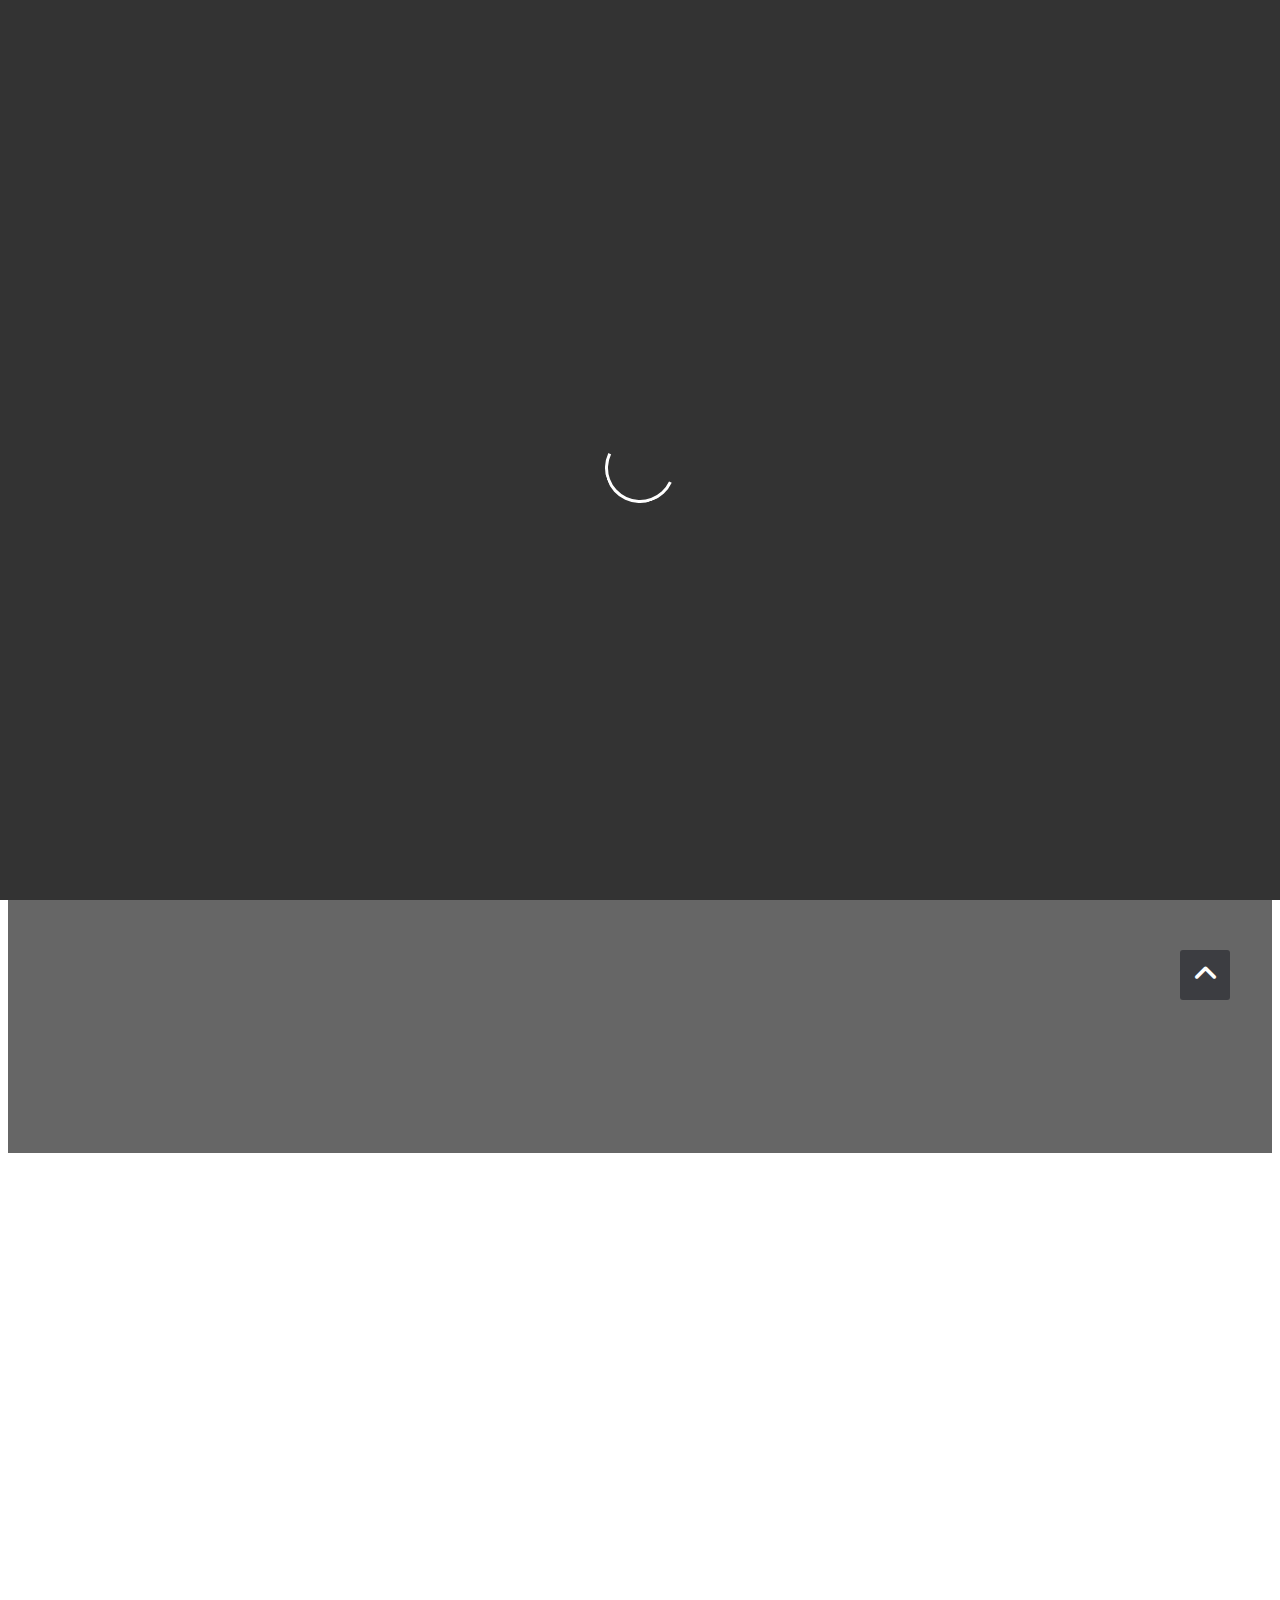
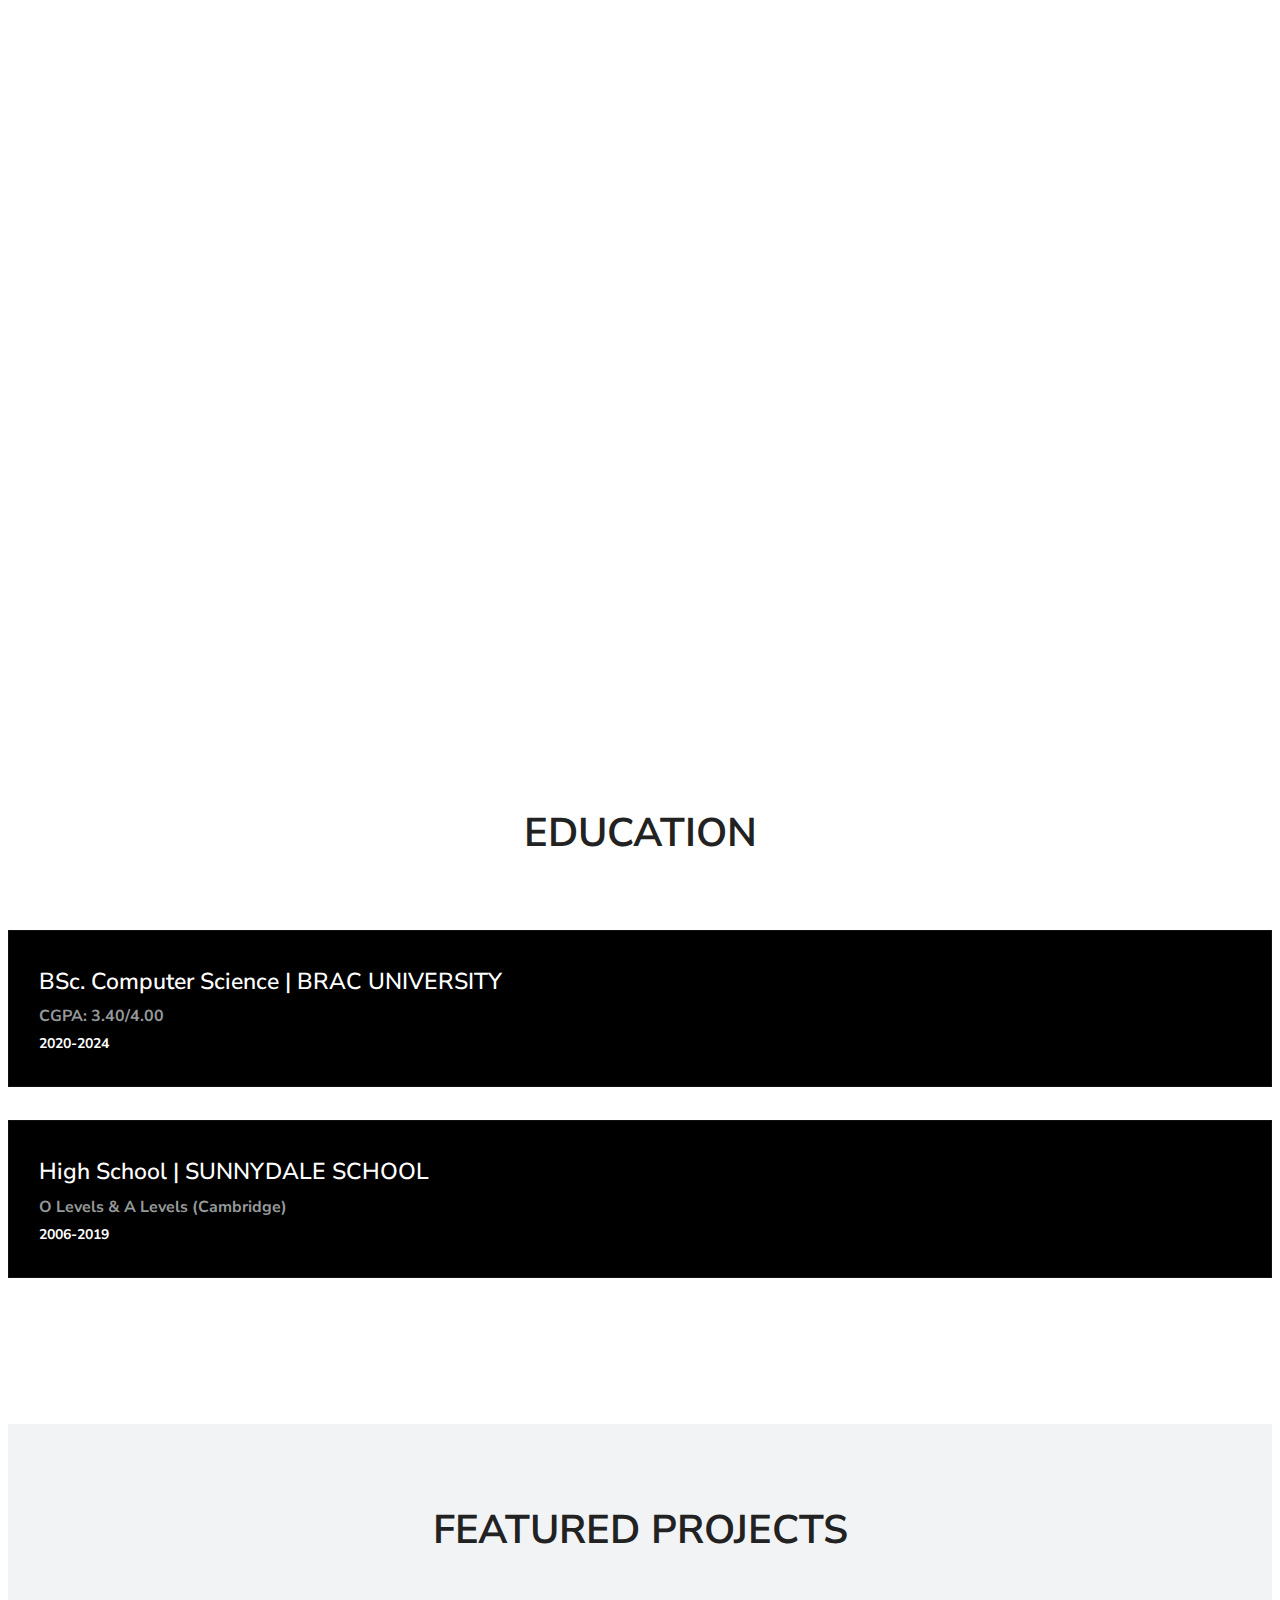
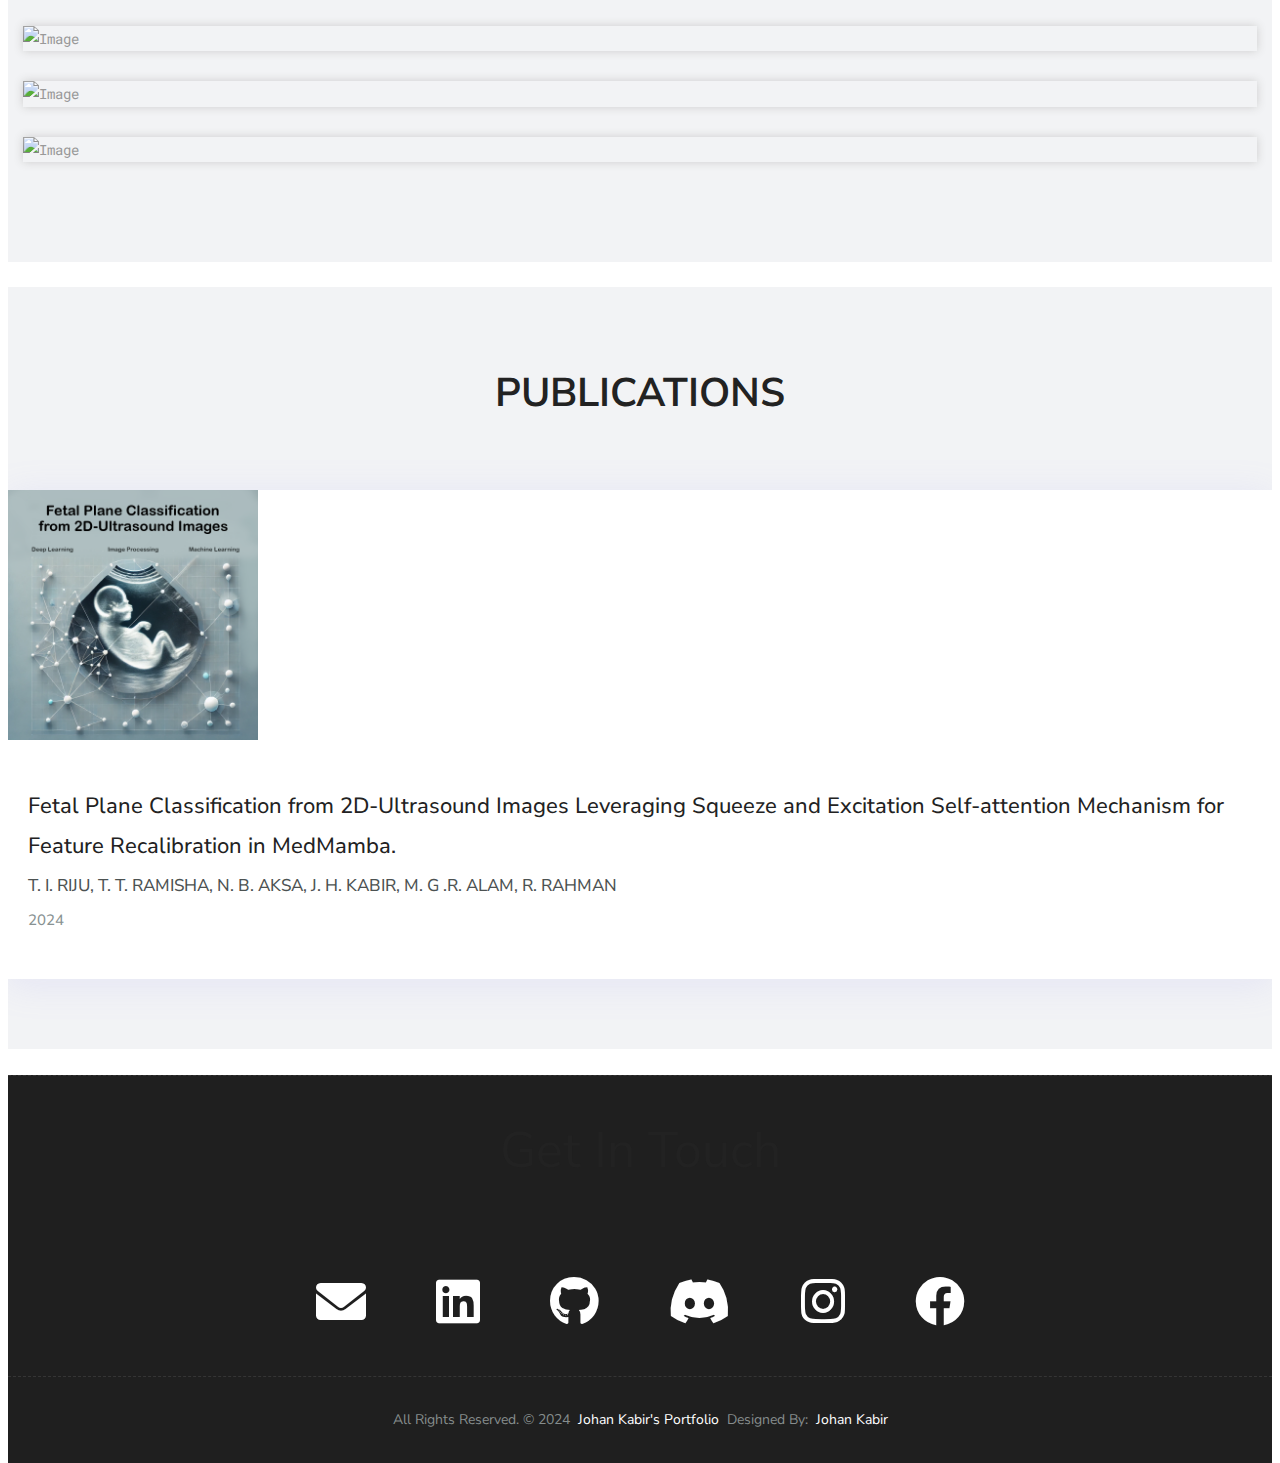
==== commit a07c84ca: "Resume Add" ====
--- a/index.html
+++ b/index.html
@@ -1,5 +1,6 @@
 <!DOCTYPE html>
 <html lang="en">
+
 <head>
 
     <!-- Basic -->
@@ -34,7 +35,9 @@
     <!-- Extra-->
     <link rel="preconnect" href="https://fonts.googleapis.com">
     <link rel="preconnect" href="https://fonts.gstatic.com" crossorigin>
-    <link href="https://fonts.googleapis.com/css2?family=Nunito+Sans:ital,opsz,wght@0,6..12,200..1000;1,6..12,200..1000&display=swap" rel="stylesheet">
+    <link
+        href="https://fonts.googleapis.com/css2?family=Nunito+Sans:ital,opsz,wght@0,6..12,200..1000;1,6..12,200..1000&display=swap"
+        rel="stylesheet">
     <link rel="stylesheet" href="https://cdnjs.cloudflare.com/ajax/libs/font-awesome/6.0.0-beta3/css/all.min.css">
 
 
@@ -84,6 +87,9 @@
                         <a class="nav-link js-scroll-trigger" href="#publications">Publications</a>
                     </li>
                     <li class="nav-item">
+                        <a class="nav-link js-scroll-trigger" href="Resume of Johan Kabir (v3.1).pdf" target="_blank">Resume</a>
+                    </li>
+                    <li class="nav-item">
                         <a class="nav-link js-scroll-trigger" href="#contact">Contact</a>
                     </li>
                 </ul>
@@ -91,7 +97,8 @@
         </div>
     </nav>
 
-    <section id="home" class="main-banner rellax" data-rellax-speed="-2" style="background: url('icloud/spoon_5.png'); background-size: cover; background-position: center; background-repeat: no-repeat; background-attachment: scroll;"> 
+    <section id="home" class="main-banner rellax" data-rellax-speed="-2"
+        style="background: url('icloud/spoon_5.png'); background-size: cover; background-position: center; background-repeat: no-repeat; background-attachment: scroll;">
         <div class="heading solid-white-B">
             <x>Hello, I'm</x>
             <y>Johan Kabir</y>
@@ -144,21 +151,30 @@
                             I'm a passionate tech enthusiast and recent Computer Science graduate. With a strong
                             foundation in coding, web development, database design, and a keen interest in
                             AI and machine learning, I thrive on creating innovative solutions to complex problems. My
-                            technical expertise includes HTML, PHP, JavaScript, SQL, and MySQL, demonstrated through
-                            projects like BookBug, an eCommerce platform for a bookstore (part of my undergraduate coursework). Additionally, I
-                            contributed to a research project (undergraduate thesis) utilizing AI, Machine Learning, and Deep Learning to
+                            technical expertise includes HTML, PHP, JavaScript, CSS, SQL, and MySQL, demonstrated
+                            through
+                            projects like BookBug, an eCommerce platform for a bookstore (part of my undergraduate
+                            coursework). Additionally, I
+                            contributed to a research project (undergraduate thesis) utilizing AI, Machine Learning, and
+                            Deep Learning to
                             enhance medical imaging, which received high praise during my thesis defense.
                         </w>
                         <w>
-                            Alongside my technical expertise, I'm always curious about the latest innovations in PC hardware, video gaming
-                            and sometimes robotics. I’m a self-motivated learner who loves to tinker with tech, and my work is
+                            Alongside my technical expertise, I'm always curious about the latest innovations in PC
+                            hardware, video gaming
+                            and sometimes robotics. I’m a self-motivated learner who loves to tinker with tech, and my
+                            work is
                             driven by a commitment to continuous improvement.
                         </w>
                         <w>
                             Whether it's coding, building tech solutions, or preparing for future challenges in my
                             career, I approach every opportunity with curiosity and dedication.
                         </w>
-                    </div>  
+                        <br />
+                        <a class="nav-link js-scroll-trigger sim-btn btn-hover-new solid-white-B" href="#projects" data-text="CHECK OUT SOME OF MY WORKS"><span>CHECK OUT SOME OF MY WORKS</span></a>
+                        
+                        <a href="project_tn/Resume of Johan Kabir (v3.1).pdf" target="_blank" class="sim-btn btn-hover-new solid-white-B" data-text="DOWNLOAD RESUME"><span>DOWNLOAD RESUME</span></a>
+                    </div>
                 </div>
                 <div class="col-md-5">
                     <div class="right-box-pro wow fadeIn">
@@ -167,7 +183,11 @@
                 </div>
             </div>
         </div>
-
+        <br />
+        <br />
+        <br />
+        <br />
+        <br />
         <div class="container slide">
             <div class="row">
                 <div class="col-md-5">
@@ -178,22 +198,25 @@
                 <div class="col-md-7">
                     <div class="message-box black-font">
                         <v>Life Beyond Programming</v>
-                        <w>Beyond tech, I'll be found following my other passion: cricket. I have a deep-rooted love for the game, having played for the Under-14 team of Abahani Ltd. Club. While I don’t play anymore, I’m still an avid supporter of the Bangladesh cricket team. Whether it's cheering them on through thick and thin or enjoying the thrill of any good match, be it, Test, ODI or T20, cricket remains close to my heart.</w>
-                        <w>I’m also an enthusiastic traveler. Recent trips to Nepal in January 2023 and India in January 2024 have enriched my understanding of different cultures and inspired me in both my personal and professional life. I believe traveling is one of the best ways to re-energize oneself. Exploring new places and cultures opens the mind to different and fresh perspectives, which I try to bring into every project I work on.</w>
-                        <w>With a blend of technical skills, a passion for sports, and a love for adventure, I’m always eager to learn and grow, be that as a person or a professional.</w>
+                        <w>Beyond tech, I'll be found following my other passion: cricket. I have a deep-rooted love for
+                            the game, having played for the Under-14 team of Abahani Ltd. Club. While I don’t play
+                            anymore, I’m still an avid supporter of the Bangladesh cricket team. Whether it's cheering
+                            them on through thick and thin or enjoying the thrill of any good match, be it, Test, ODI or
+                            T20, cricket remains close to my heart.</w>
+                        <w>I’m also an enthusiastic traveler. Recent trips to Nepal in January 2023 and India in January
+                            2024 have enriched my understanding of different cultures and inspired me in both my
+                            personal and professional life. I believe traveling is one of the best ways to re-energize
+                            oneself. Exploring new places and cultures opens the mind to different and fresh
+                            perspectives, which I try to bring into every project I work on.</w>
+                        <w>With a blend of technical skills, a passion for sports, and a love for adventure, I’m always
+                            eager to learn and grow, be that as a person or a professional.</w>
                     </div>
                 </div>
             </div>
         </div>
     </div>
 
-    <div id="x" class="section wb">
-        <div class="container">
-            <div class="section-title text-center font-sec-head">
-                <a></a>
-            </div>
-        </div>
-    </div>        
+    <br />
 
     <div id="education" class="section wb">
         <div class="container">
@@ -233,13 +256,7 @@
         </div>
     </div>
 
-    <div id="y" class="section wb">
-        <div class="container">
-            <div class="section-title text-center font-sec-head">
-                <a></a>
-            </div>
-        </div>
-    </div> 
+    <br />
 
     <div id="projects" class="section lb">
         <div class="container">
@@ -281,13 +298,7 @@
         </div>
     </div>
 
-    <div id="z" class="section wb">
-        <div class="container">
-            <div class="section-title text-center font-sec-head">
-                <a></a>
-            </div>
-        </div>
-    </div> 
+    <br />
 
     <div id="publications" class="section lb">
         <div class="container">
@@ -311,7 +322,7 @@
                                 </a>
                             </g>
                             <o>
-                                T. I. RIJU,   T. T. RAMISHA,   N. B. AKSA,   J. H. KABIR,   M. G .R. ALAM,   R. RAHMAN
+                                T. I. RIJU, T. T. RAMISHA, N. B. AKSA, J. H. KABIR, M. G .R. ALAM, R. RAHMAN
                             </o>
                             <e>
                                 2024
@@ -323,96 +334,93 @@
         </div>
     </div>
 
-    <div id="e" class="section wb">
-        <div class="container">
-            <div class="section-title text-center">
-                <h3></h3>
-            </div>
-        </div>
-    </div> 
+    <br />
 
     <div id="contact">
-    <div class="copyrights" class="footer">
-        <div class="container">
-            <div class="section-title text-center font-f">
-                <a> Get In Touch</a>
-            </div>
-            <div class="row">
-                <div class="col-md-12 col-sm-12">
-                    <ul class="social-list">
-                        <li class="social-list-item">
-                            <a class ="social-list-link" href="mailto:johanhkabirjovi@gmail.com" target="_blank">
-                                <i class="fas fa-envelope"></i>
-                            </a>
-                        </li>
-                        <li class="social-list-item">
-                            <a class ="social-list-link" href="https://www.linkedin.com/in/johan-h-kabir-x15y06/" target="_blank">
-                                <i class="fab fa-linkedin"></i>
-                            </a>
-                        </li>
-                        <li class="social-list-item">
-                            <a class ="social-list-link" href="https://github.com/JOVi1506/" target="_blank">
-                                <i class="fab fa-github"></i>
-                            </a>
-                        </li>
-                        <li class="social-list-item">
-                            <a class ="social-list-link" href="https://discord.com/users/456901019339718676" target="_blank">
-                                <i class="fab fa-discord"></i>
-                            </a>
-                        </li>
-                        <li class="social-list-item">
-                            <a class ="social-list-link" href="https://www.instagram.com/johank1506/" target="_blank">
-                                <i class="fab fa-instagram"></i>
-                            </a>
-                        </li>
-                        <li class="social-list-item">
-                            <a class ="social-list-link" href="https://facebook.com/johankabir15/" target="_blank">
-                                <i class="fab fa-facebook"></i>
-                            </a>
-                        </li>
-                    </ul>
-                </div>    
-            </div>
-            
-        </div>
-    </div>
-    
-    <div class="copyrights" class="footer">
-        <div class="container">
-            <div class="row">
-                <div class="col-md-12 col-sm-12">
-                    <div class="social-list">
-                        <a class="solid-grey" href="">All Rights Reserved. &copy; 2024</a>
-                        <a class="black-space"href="">0</a>
-                        <a class="solid-white-B" href="">Johan Kabir's Portfolio</a> 
-                        <a class="black-space" href="">0</a>
-                        <a class="solid-grey" href="">Designed By:</a>
-                        <a class="black-space" href="">0</a>
-                        <a class="solid-white-B" href="">Johan Kabir</a>
-                    </div>
-                </div>
-            </div>
-        </div>
-    </div><!-- end copyrights -->
-
-    <a href="#" id="scroll-to-top" class="dmtop global-radius"><i class="fa fa-angle-up"></i></a>
-
-    <!-- ALL JS FILES -->
-    <script src="js/all.js"></script>
-    <!-- Camera Slider -->
-    <script src="js/jquery.mobile.customized.min.js"></script>
-    <script src="js/jquery.easing.1.3.js"></script>
-    <script src="js/parallaxie.js"></script>
-    <script src="js/headline.js"></script>
-    <!-- Contact form JavaScript -->
-    <script src="js/jqBootstrapValidation.js"></script>
-    <script src="js/contact_me.js"></script>
-    <!-- ALL PLUGINS -->
-    <script src="js/custom.js"></script>
-    <script src="js/jquery.vide.js"></script>
-    <script src="js/carousel_J.js"></script>
-    <script src="https://cdnjs.cloudflare.com/ajax/libs/rellax/1.12.1/rellax.min.js"></script>
-    <script>var rellax = new Rellax('.rellax');</script>
+        <div class="copyrights" class="footer">
+            <div class="container">
+                <div class="section-title text-center font-f">
+                    <a> Get In Touch</a>
+                </div>
+                <div class="row">
+                    <div class="col-md-12 col-sm-12">
+                        <ul class="social-list">
+                            <li class="social-list-item">
+                                <a class="social-list-link" href="mailto:johanhkabirjovi@gmail.com" target="_blank">
+                                    <i class="fas fa-envelope"></i>
+                                </a>
+                            </li>
+                            <li class="social-list-item">
+                                <a class="social-list-link" href="https://www.linkedin.com/in/johan-h-kabir-x15y06/"
+                                    target="_blank">
+                                    <i class="fab fa-linkedin"></i>
+                                </a>
+                            </li>
+                            <li class="social-list-item">
+                                <a class="social-list-link" href="https://github.com/JOVi1506/" target="_blank">
+                                    <i class="fab fa-github"></i>
+                                </a>
+                            </li>
+                            <li class="social-list-item">
+                                <a class="social-list-link" href="https://discord.com/users/456901019339718676"
+                                    target="_blank">
+                                    <i class="fab fa-discord"></i>
+                                </a>
+                            </li>
+                            <li class="social-list-item">
+                                <a class="social-list-link" href="https://www.instagram.com/johank1506/"
+                                    target="_blank">
+                                    <i class="fab fa-instagram"></i>
+                                </a>
+                            </li>
+                            <li class="social-list-item">
+                                <a class="social-list-link" href="https://facebook.com/johankabir15/" target="_blank">
+                                    <i class="fab fa-facebook"></i>
+                                </a>
+                            </li>
+                        </ul>
+                    </div>
+                </div>
+
+            </div>
+        </div>
+
+        <div class="copyrights" class="footer">
+            <div class="container">
+                <div class="row">
+                    <div class="col-md-12 col-sm-12">
+                        <div class="social-list">
+                            <a class="solid-grey" href="">All Rights Reserved. &copy; 2024</a>
+                            <a class="black-space" href="">0</a>
+                            <a class="solid-white-B" href="">Johan Kabir's Portfolio</a>
+                            <a class="black-space" href="">0</a>
+                            <a class="solid-grey" href="">Designed By:</a>
+                            <a class="black-space" href="">0</a>
+                            <a class="solid-white-B" href="">Johan Kabir</a>
+                        </div>
+                    </div>
+                </div>
+            </div>
+        </div><!-- end copyrights -->
+
+        <a href="#" id="scroll-to-top" class="dmtop global-radius"><i class="fa fa-angle-up"></i></a>
+
+        <!-- ALL JS FILES -->
+        <script src="js/all.js"></script>
+        <!-- Camera Slider -->
+        <script src="js/jquery.mobile.customized.min.js"></script>
+        <script src="js/jquery.easing.1.3.js"></script>
+        <script src="js/parallaxie.js"></script>
+        <script src="js/headline.js"></script>
+        <!-- Contact form JavaScript -->
+        <script src="js/jqBootstrapValidation.js"></script>
+        <script src="js/contact_me.js"></script>
+        <!-- ALL PLUGINS -->
+        <script src="js/custom.js"></script>
+        <script src="js/jquery.vide.js"></script>
+        <script src="js/carousel_J.js"></script>
+        <script src="https://cdnjs.cloudflare.com/ajax/libs/rellax/1.12.1/rellax.min.js"></script>
+        <script>var rellax = new Rellax('.rellax');</script>
 
 
 </body>
--- a/style.css
+++ b/style.css
@@ -604,10 +604,11 @@
 }
 
 .sim-btn {
+    background-color: #333333;
     line-height: 50px;
     height: 50px;
     text-align: center;
-    margin-right: auto;
+    margin-right: 30px;
     margin-left: auto;
     margin-top: 0px;
     cursor: pointer;
@@ -637,8 +638,8 @@
 }
 
 .btn-hover-new:hover {
-    color: #ffffff;
-    background-color: #333333;
+    color: #333333;
+    background-color: #ffffff;
 }
 
 .btn-hover-new:hover>span {
